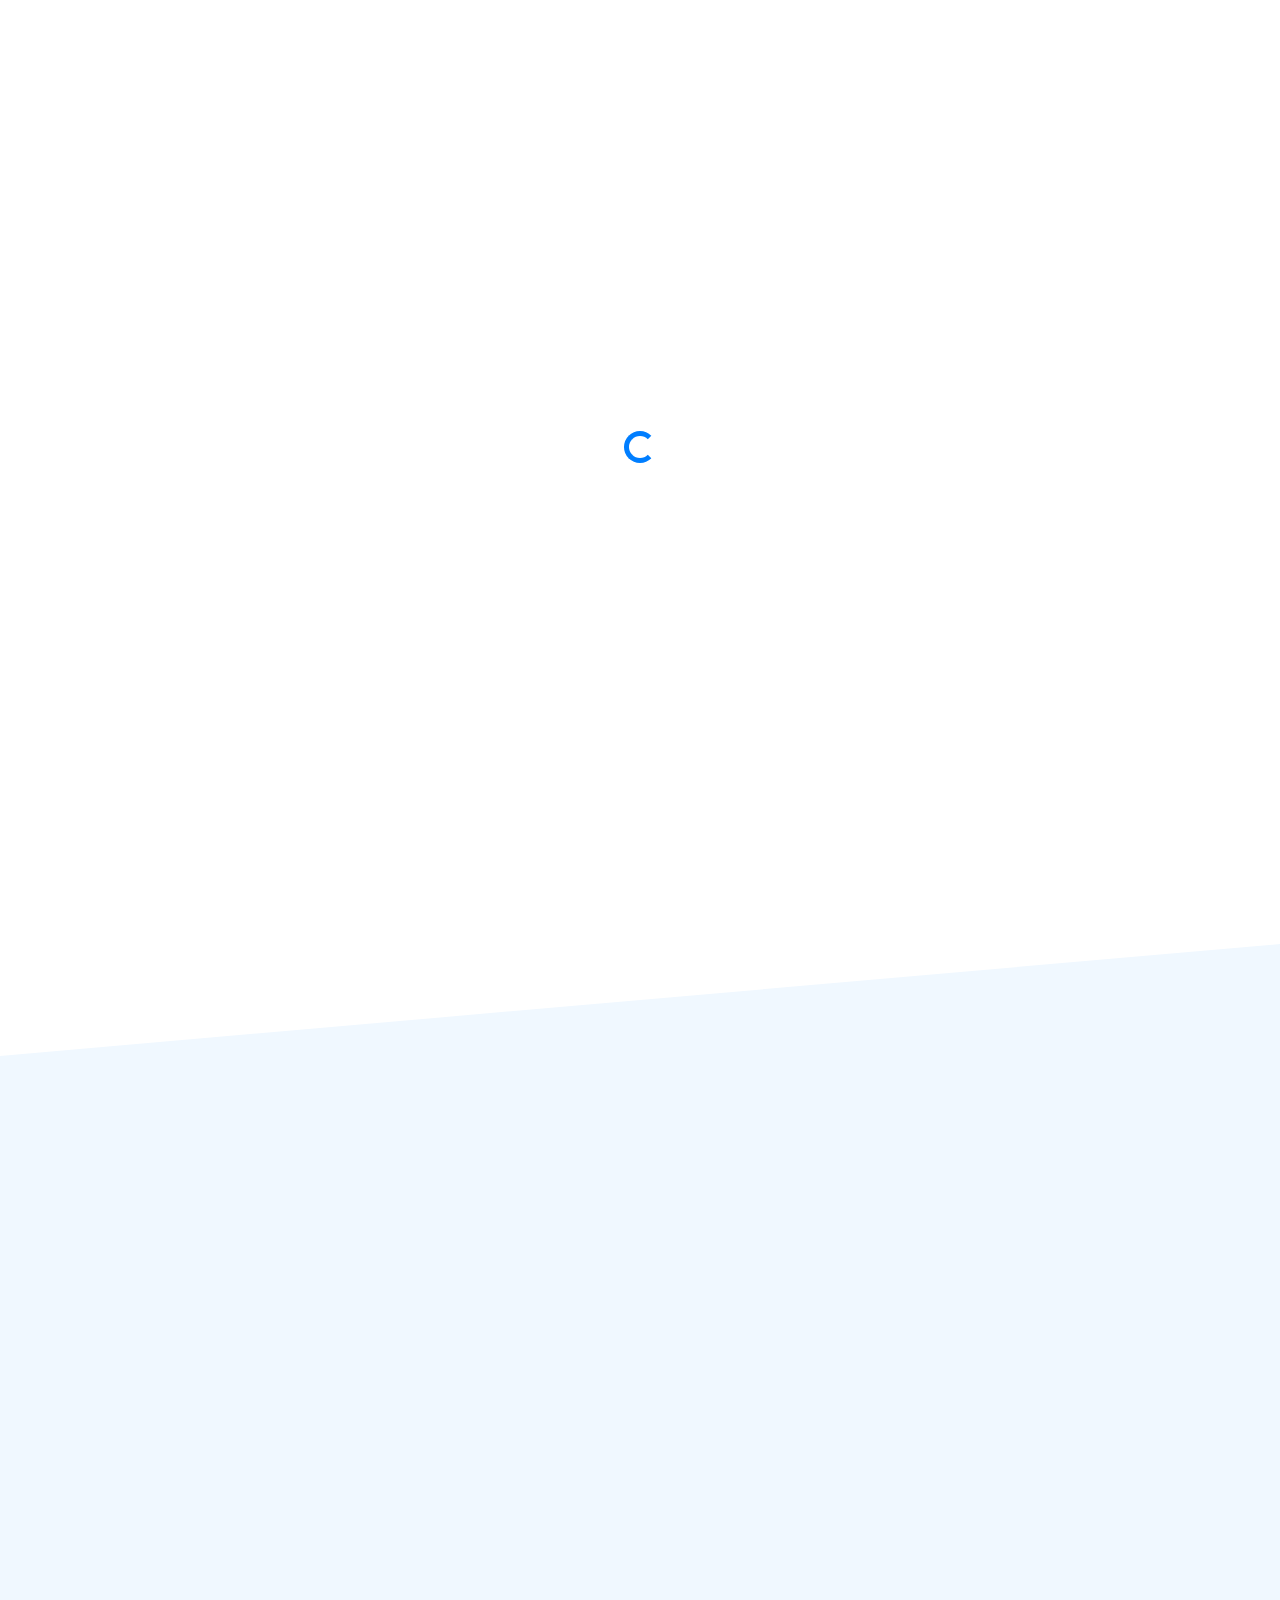
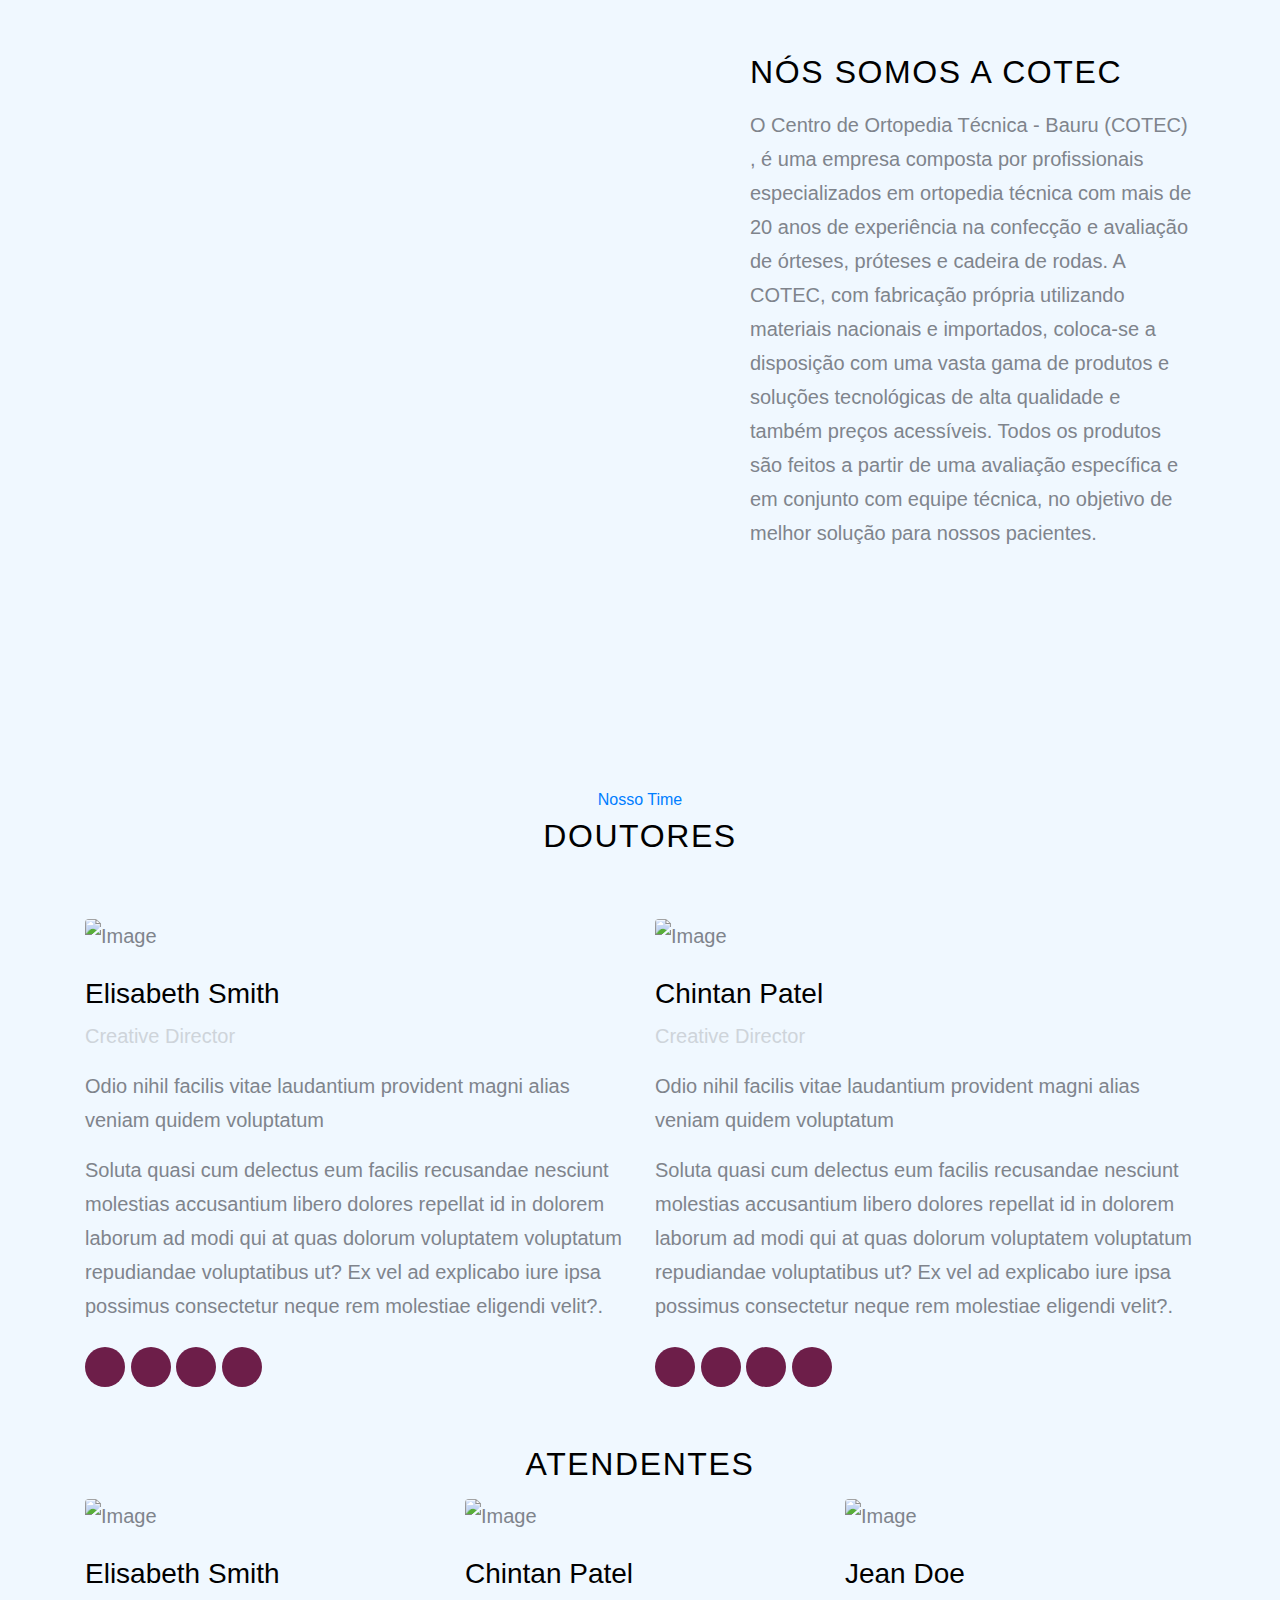
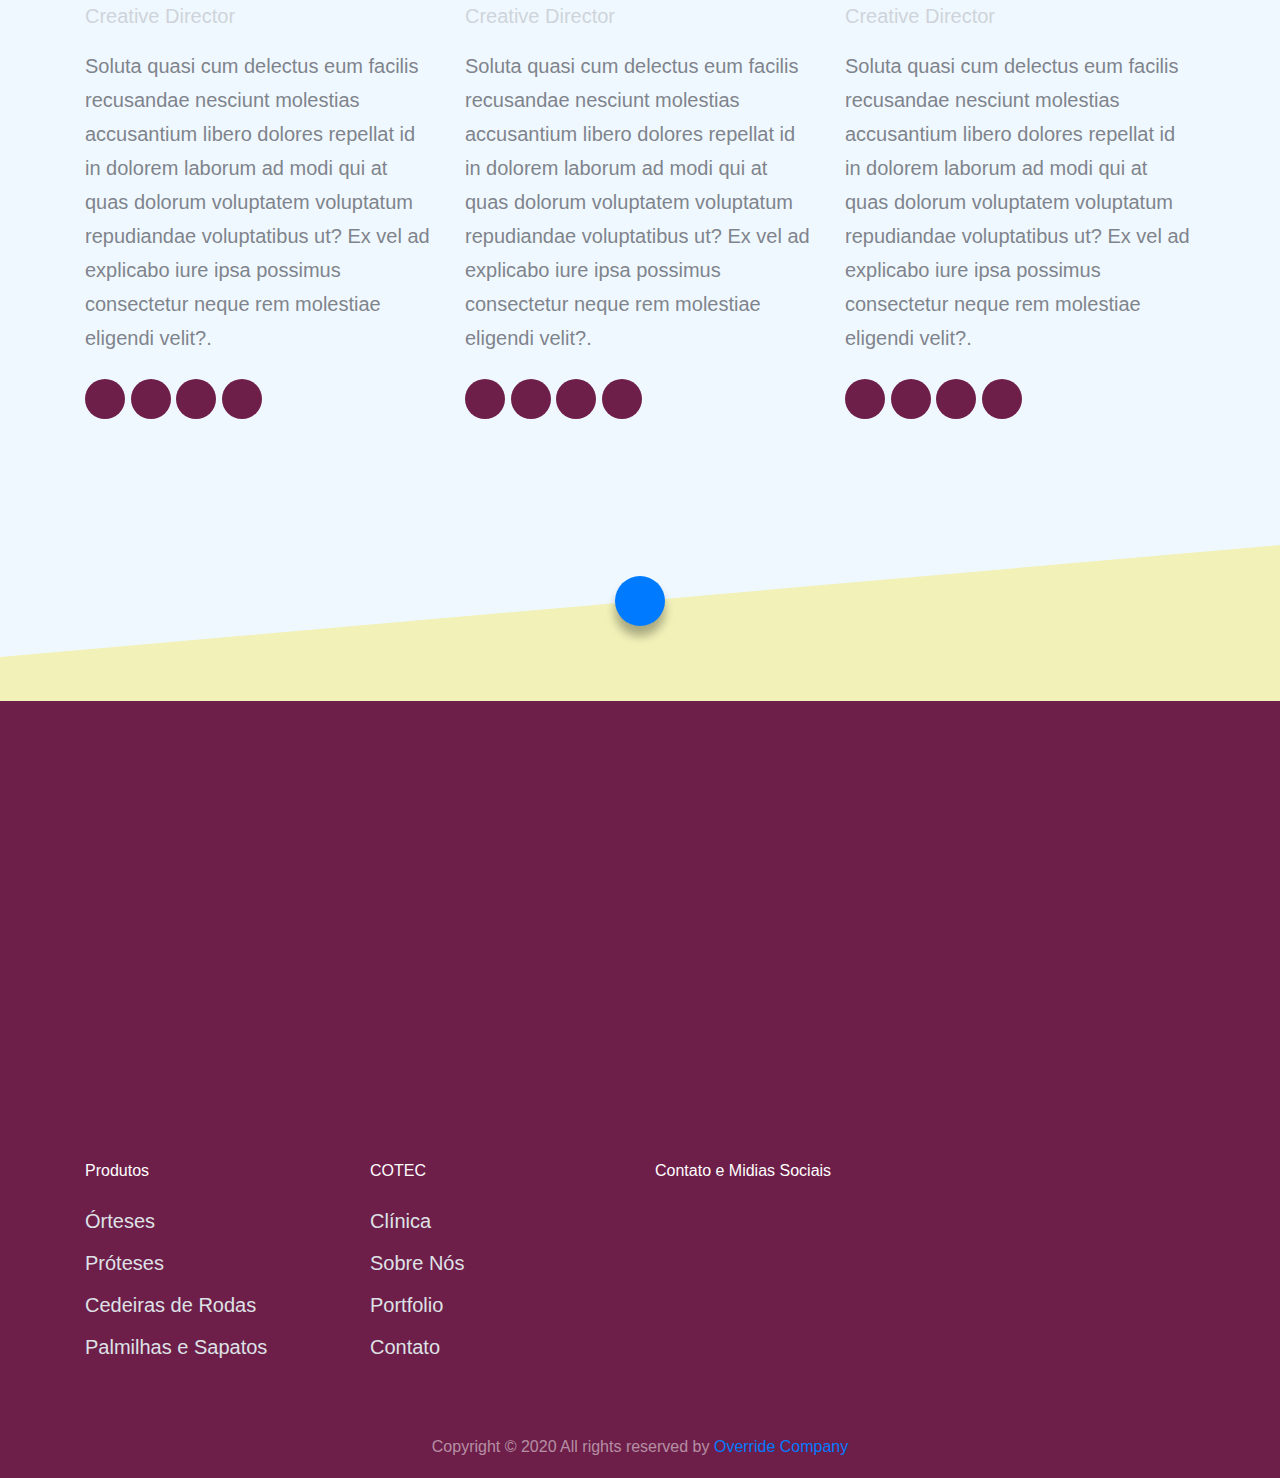
==== about.html @ 09ada3fd "mundanças cotec" ====
<!DOCTYPE html>
<html lang="en">

<head>
    <title>COTEC - Centro de Ortopedia Técnica Bauru</title>
    <meta charset="utf-8" />
    <meta name="viewport" content="width=device-width, initial-scale=1, shrink-to-fit=no" />

    <link rel="stylesheet" href="css/custom-bs.css" />
    <link rel="stylesheet" href="css/jquery.fancybox.min.css" />
    <link rel="stylesheet" href="fonts/icomoon/style.css" />
    <link rel="stylesheet" href="fonts/line-icons/style.css" />

    <!-- MAIN CSS -->
    <link rel="stylesheet" href="css/style.css" />
</head>

<body>
    <div id="overlayer"></div>
    <div class="loader">
        <div class="spinner-border text-primary" role="status">
            <span class="sr-only">Loading...</span>
        </div>
    </div>

    <div class="site-wrap">
        <div class="site-mobile-menu site-navbar-target">
            <div class="site-mobile-menu-header">
                <div class="site-mobile-menu-close mt-3">
                    <span class="icon-close2 js-menu-toggle"></span>
                </div>
            </div>
            <div class="site-mobile-menu-body"></div>
        </div>
        <!-- .site-mobile-menu -->

        <!-- NAVBAR -->
        <header id="top">
            <nav class="navbar navbar-expand-lg navbar-light bg-white fixed-top ">
                <a class="navbar-brand" href="#"><img src="images/img-cotec/logo_cotec.png"> </a>
                <button class="navbar-toggler" type="button" data-toggle="collapse" data-target="#navbarNavDropdown" aria-controls="navbarNavDropdown" aria-expanded="false" aria-label="Toggle navigation">
                  <span class="navbar-toggler-icon"></span>
                </button>
                <div class="collapse navbar-collapse mr-auto" id="navbarNavDropdown">
                    <ul class="navbar-nav ">
                        <li class="nav-item ">
                            <a class="nav-link" href="index.html">Clinica <span class="sr-only">(current)</span></a>
                        </li>
                        <li class="nav-item">
                            <a class="nav-link" href="about.html">Sobre nós </a>
                        </li>
                        <li class="nav-item">
                            <a class="nav-link" href="portfolio.html">Portfolio</a>
                        </li>
                        <li class="nav-item">
                            <a class="nav-link" href="services.html">Produtos</a>
                        </li>

                        <li class="nav-item">
                            <a class="nav-link" href="contact.html">Contato</a>
                        </li>
                        </li>
                    </ul>
                </div>
            </nav>
        </header>
        <!-- HOME -->
        <section class="home-section section-hero overlay slanted" id="home-section">
            <div class="container">
                <div class="row align-items-center justify-content-center">
                    <div class="col-md-8 text-center">
                        <h1>Sobre Nós</h1>
                        <div class="mx-auto w-75">
                            <p>
                                Lorem ipsum dolor sit amet consectetur adipisicing elit. Laborum veritatis dolorem ipsa assumenda?
                            </p>
                        </div>
                    </div>
                </div>
            </div>

            <!-- VIDEO -->
            <div class="video-container">
                <img class="d-block w-100" src="images/proteses_slide_2.jpg" alt="" />
            </div>

            <a href="#next-section" class="smoothscroll scroll-button">
                <span class="icon-keyboard_arrow_down"></span>
            </a>
        </section>

        <section class="site-section" id="next-section">
            <div class="container">
                <div class="row align-items-center">
                    <div class="embed-responsive embed-responsive-16by9">
                        <iframe class="embed-responsive-item" src="https://www.youtube.com/embed/GJwEQOIvhu8" allowfullscreen></iframe>
                    </div>
                    <div class="col-lg-5 ml-auto">

                        <h2 class="section-title mb-3">Nós somos a COTEC</h2>
                        <p class="lead">
                            O Centro de Ortopedia Técnica - Bauru (COTEC) , é uma empresa composta por profissionais especializados em ortopedia técnica com mais de 20 anos de experiência na confecção e avaliação de órteses, próteses e cadeira de rodas. A COTEC, com fabricação própria
                            utilizando materiais nacionais e importados, coloca-se a disposição com uma vasta gama de produtos e soluções tecnológicas de alta qualidade e também preços acessíveis. Todos os produtos são feitos a partir de uma avaliação
                            específica e em conjunto com equipe técnica, no objetivo de melhor solução para nossos pacientes.
                        </p>
                    </div>
                </div>
            </div>
        </section>

        <!-- ABOUT US -->

        <section class="site-section">
            <div class="container">
                <div class="row mb-5">
                    <div class="col-12 text-center" data-aos="fade">
                        <h3 class="section-title-sub text-primary">Nosso Time</h3>
                        <h2 class="section-title mb-3">Doutores</h2>
                    </div>
                </div>

                <div class="row align-items-center block__69944">
                    <div class="col-lg-6 mb-5">
                        <img src="images/person_6.jpg" alt="Image" class="img-fluid mb-4 rounded" />

                        <h3>Elisabeth Smith</h3>
                        <p class="text-muted">Creative Director</p>
                        <p class="lead">
                            Odio nihil facilis vitae laudantium provident magni alias veniam quidem voluptatum
                        </p>
                        <p>
                            Soluta quasi cum delectus eum facilis recusandae nesciunt molestias accusantium libero dolores repellat id in dolorem laborum ad modi qui at quas dolorum voluptatem voluptatum repudiandae voluptatibus ut? Ex vel ad explicabo iure ipsa possimus consectetur
                            neque rem molestiae eligendi velit?.
                        </p>
                        <div class="social mt-4">
                            <a href="#"><span class="icon-facebook"></span></a>
                            <a href="#"><span class="icon-twitter"></span></a>
                            <a href="#"><span class="icon-instagram"></span></a>
                            <a href="#"><span class="icon-linkedin"></span></a>
                        </div>
                    </div>
                    <div class="col-lg-6 mb-5">
                        <img src="images/person_5.jpg" alt="Image" class="img-fluid mb-4 rounded" />
                        <h3>Chintan Patel</h3>
                        <p class="text-muted">Creative Director</p>
                        <p class="lead">
                            Odio nihil facilis vitae laudantium provident magni alias veniam quidem voluptatum
                        </p>
                        <p>
                            Soluta quasi cum delectus eum facilis recusandae nesciunt molestias accusantium libero dolores repellat id in dolorem laborum ad modi qui at quas dolorum voluptatem voluptatum repudiandae voluptatibus ut? Ex vel ad explicabo iure ipsa possimus consectetur
                            neque rem molestiae eligendi velit?.
                        </p>
                        <div class="social mt-4">
                            <a href="#"><span class="icon-facebook"></span></a>
                            <a href="#"><span class="icon-twitter"></span></a>
                            <a href="#"><span class="icon-instagram"></span></a>
                            <a href="#"><span class="icon-linkedin"></span></a>
                        </div>
                    </div>
                    <div class="col-12 text-center" data-aos="fade">
                        <h2 class="section-title mb-3">Atendentes</h2>
                    </div>
                    <div class="col-lg-4">
                        <img src="images/person_2.jpg" alt="Image" class="img-fluid mb-4 rounded" />

                        <h3>Elisabeth Smith</h3>
                        <p class="text-muted">Creative Director</p>

                        <p>
                            Soluta quasi cum delectus eum facilis recusandae nesciunt molestias accusantium libero dolores repellat id in dolorem laborum ad modi qui at quas dolorum voluptatem voluptatum repudiandae voluptatibus ut? Ex vel ad explicabo iure ipsa possimus consectetur
                            neque rem molestiae eligendi velit?.
                        </p>
                        <div class="social mt-4">
                            <a href="#"><span class="icon-facebook"></span></a>
                            <a href="#"><span class="icon-twitter"></span></a>
                            <a href="#"><span class="icon-instagram"></span></a>
                            <a href="#"><span class="icon-linkedin"></span></a>
                        </div>
                    </div>
                    <div class="col-lg-4">
                        <img src="images/person_3.jpg" alt="Image" class="img-fluid mb-4 rounded" />
                        <h3>Chintan Patel</h3>
                        <p class="text-muted">Creative Director</p>

                        <p>
                            Soluta quasi cum delectus eum facilis recusandae nesciunt molestias accusantium libero dolores repellat id in dolorem laborum ad modi qui at quas dolorum voluptatem voluptatum repudiandae voluptatibus ut? Ex vel ad explicabo iure ipsa possimus consectetur
                            neque rem molestiae eligendi velit?.
                        </p>
                        <div class="social mt-4">
                            <a href="#"><span class="icon-facebook"></span></a>
                            <a href="#"><span class="icon-twitter"></span></a>
                            <a href="#"><span class="icon-instagram"></span></a>
                            <a href="#"><span class="icon-linkedin"></span></a>
                        </div>
                    </div>

                    <div class="col-lg-4">
                        <img src="images/person_1.jpg" alt="Image" class="img-fluid mb-4 rounded" />
                        <h3>Jean Doe</h3>
                        <p class="text-muted">Creative Director</p>

                        <p>
                            Soluta quasi cum delectus eum facilis recusandae nesciunt molestias accusantium libero dolores repellat id in dolorem laborum ad modi qui at quas dolorum voluptatem voluptatum repudiandae voluptatibus ut? Ex vel ad explicabo iure ipsa possimus consectetur
                            neque rem molestiae eligendi velit?.
                        </p>
                        <div class="social mt-4">
                            <a href="#"><span class="icon-facebook"></span></a>
                            <a href="#"><span class="icon-twitter"></span></a>
                            <a href="#"><span class="icon-instagram"></span></a>
                            <a href="#"><span class="icon-linkedin"></span></a>
                        </div>
                    </div>
                </div>
            </div>
        </section>


        <footer class="site-footer slanted-footer">
            <iframe src="https://www.google.com/maps/embed?pb=!1m18!1m12!1m3!1d3690.352667661259!2d-49.06287064979028!3d-22.340308785230576!2m3!1f0!2f0!3f0!3m2!1i1024!2i768!4f13.1!3m3!1m2!1s0x94bf670c5effffff%3A0x9154fe7b5b4c269f!2sCentro%20T%C3%A9cnico%20-%20Cotec%20Bauru!5e0!3m2!1spt-BR!2sbr!4v1599161167120!5m2!1spt-BR!2sbr"
                width="100%" height="450" frameborder="0" style="border:0;border-top: 10px;" allowfullscreen="" aria-hidden="false" tabindex="0"></iframe>
            <a href="#top" class="smoothscroll scroll-top">
                <span class="icon-keyboard_arrow_up"></span>
            </a>

            <div class="container">
                <div class="row mb-5">
                    <div class="col-6 col-md-3 mb-4 mb-md-0">
                        <h3>Produtos</h3>
                        <ul class="list-unstyled">
                            <li><a href="services-orteses.html">Órteses</a></li>
                            <li><a href="services-proteses.html">Próteses</a></li>
                            <li><a href="services-cadeira_rodas.html">Cedeiras de Rodas</a></li>
                            <li><a href="services-palmilhas.html">Palmilhas e Sapatos</a></li>
                        </ul>
                    </div>
                    <div class="col-6 col-md-3 mb-4 mb-md-0">
                        <h3>COTEC</h3>
                        <ul class="list-unstyled">
                            <li><a href="index.html">Clínica</a></li>
                            <li><a href="about.html">Sobre Nós</a></li>
                            <li><a href="portfolio.html">Portfolio</a></li>
                            <li><a href="contact.html">Contato</a></li>
                        </ul>
                    </div>

                    <div class="col-6 col-md-3 mb-4 mb-md-0">
                        <h3>Contato e Midias Sociais</h3>
                        <div class="footer-social">
                            <a href="#"><img src="1.3.0/svg/facebook-f.svg" alt="" srcset=""></span>
                            </a>
                            <a href="#"><img src="1.3.0/svg/whatsapp.svg" alt="" srcset=""></span>
                            </a>
                            <a href="#"><img src="1.3.0/svg/instagram.svg" alt="" srcset=""></span>
                            </a>
                            <a href="#"><img src="1.3.0/svg/youtube.svg" alt="" srcset=""></span>
                            </a>


                        </div>
                    </div>


                </div>

                <div class="row text-center">
                    <div class="col-12">
                        <p class="copyright"><small class="block">
            <!-- Link back to Colorlib can't be removed. Template is licensed under CC BY 3.0. -->
            Copyright &copy 2020 All rights reserved  by <a href="#" target="_blank" >Override Company</a>
            <!-- Link back to Colorlib can't be removed. Template is licensed under CC BY 3.0. -->
            </small></p>
                    </div>
                </div>
            </div>
        </footer>

    </div>

    <!-- SCRIPTS -->
    <script src="js/jquery.min.js"></script>
    <script src="js/bootstrap.bundle.min.js"></script>
    <script src="js/isotope.pkgd.min.js"></script>
    <script src="js/stickyfill.min.js"></script>
    <script src="js/jquery.fancybox.min.js"></script>
    <script src="js/jquery.easing.1.3.js"></script>

    <script src="js/jquery.waypoints.min.js"></script>
    <script src="js/jquery.animateNumber.min.js"></script>

    <script src="js/custom.js"></script>
</body>

</html>
---- css/style.css ----
@import url("https://fonts.googleapis.com/css?family=Source+Sans+Pro:200,300,400,700");
.site-navbar {
    margin-bottom: 0px;
    z-index: 1999;
    position: absolute;
    width: 100%;
}

body {
    font-family: Arial, Helvetica, sans-serif;
    background-color: aliceblue;
}

.site-section .video {
    border-radius: 2px 2px black;
}

strong {
    color: #6d1e49;
}

.site-navbar .container-fluid {
    padding-left: 7rem;
    padding-right: 7rem;
}

@media (max-width: 1199.98px) {
    .site-navbar .container-fluid {
        padding-left: 15px;
        padding-right: 15px;
    }
}

.site-navbar .site-logo {
    position: absolute;
}

@media (max-width: 991.98px) {
    .site-navbar .site-logo {
        position: relative;
    }
}

.site-navbar .site-logo a {
    color: #fff;
    font-size: 1.5rem;
    letter-spacing: 0.2rem;
    text-transform: uppercase;
}

.site-navbar .site-logo a:hover {
    text-decoration: none;
}

.site-navbar .site-burger-menu {
    position: absolute;
}

@media (max-width: 1199.98px) {
    .site-navbar .site-burger-menu {
        position: relative;
    }
}

.site-navbar .site-menu-toggle {
    color: #fff;
}

.site-navbar .site-navigation .site-menu {
    margin-bottom: 0;
}

.site-navbar .site-navigation .site-menu .active {
    color: #fff;
    display: inline-block;
    padding: 5px 20px;
}

.site-navbar .site-navigation .site-menu a {
    text-decoration: none !important;
    display: inline-block;
    position: relative;
}

.site-navbar .site-navigation .site-menu>li {
    display: inline-block;
}

.site-navbar .site-navigation .site-menu>li>a {
    padding: 20px 20px;
    color: rgba(255, 255, 255, 0.5);
    display: inline-block;
    text-decoration: none !important;
}

.site-navbar .site-navigation .site-menu>li>a:hover {
    color: #fff;
}

.site-navbar .site-navigation .site-menu .has-children {
    position: relative;
}

.site-navbar .site-navigation .site-menu .has-children>a {
    position: relative;
    padding-right: 20px;
}

.site-navbar .site-navigation .site-menu .has-children>a:before {
    position: absolute;
    content: "\e313";
    font-size: 16px;
    top: 50%;
    right: 0;
    -webkit-transform: translateY(-50%);
    -ms-transform: translateY(-50%);
    transform: translateY(-50%);
    font-family: "icomoon";
}

.site-navbar .site-navigation .site-menu .has-children .dropdown {
    visibility: hidden;
    opacity: 0;
    top: 100%;
    position: absolute;
    text-align: left;
    border-top: 2px solid #007bff;
    -webkit-box-shadow: 0 2px 10px -2px rgba(0, 0, 0, 0.1);
    box-shadow: 0 2px 10px -2px rgba(0, 0, 0, 0.1);
    padding: 0px 0;
    margin-top: 20px;
    margin-left: 0px;
    background: #fff;
    -webkit-transition: 0.2s 0s;
    -o-transition: 0.2s 0s;
    transition: 0.2s 0s;
}

.site-navbar .site-navigation .site-menu .has-children .dropdown.arrow-top {
    position: absolute;
}

.site-navbar .site-navigation .site-menu .has-children .dropdown.arrow-top:before {
    bottom: 100%;
    left: 20%;
    border: solid transparent;
    content: " ";
    height: 0;
    width: 0;
    position: absolute;
    pointer-events: none;
}

.site-navbar .site-navigation .site-menu .has-children .dropdown.arrow-top:before {
    border-color: rgba(136, 183, 213, 0);
    border-bottom-color: #fff;
    border-width: 10px;
    margin-left: -10px;
}

.site-navbar .site-navigation .site-menu .has-children .dropdown li {
    line-height: 1.4;
}

.site-navbar .site-navigation .site-menu .has-children .dropdown a {
    text-transform: none;
    letter-spacing: normal;
    -webkit-transition: 0s all;
    -o-transition: 0s all;
    transition: 0s all;
    color: #343a40;
}

.site-navbar .site-navigation .site-menu .has-children .dropdown a.active {
    background: #ebeef0;
    color: #007bff;
}

.site-navbar .site-navigation .site-menu .has-children .dropdown>li {
    list-style: none;
    padding: 0;
    margin: 0;
    min-width: 200px;
}

.site-navbar .site-navigation .site-menu .has-children .dropdown>li>a {
    padding: 9px 20px;
    display: block;
}

.site-navbar .site-navigation .site-menu .has-children .dropdown>li>a:hover {
    background: #ebeef0;
    color: #212529;
}

.site-navbar .site-navigation .site-menu .has-children .dropdown>li.has-children>a:before {
    content: "\e315";
    right: 20px;
}

.site-navbar .site-navigation .site-menu .has-children .dropdown>li.has-children>.dropdown,
.site-navbar .site-navigation .site-menu .has-children .dropdown>li.has-children>ul {
    left: 100%;
    top: 0;
}

.site-navbar .site-navigation .site-menu .has-children .dropdown>li.has-children:hover>a,
.site-navbar .site-navigation .site-menu .has-children .dropdown>li.has-children:active>a,
.site-navbar .site-navigation .site-menu .has-children .dropdown>li.has-children:focus>a {
    background: #ebeef0;
    color: #212529;
}

.site-navbar .site-navigation .site-menu .has-children:hover,
.site-navbar .site-navigation .site-menu .has-children:focus,
.site-navbar .site-navigation .site-menu .has-children:active {
    cursor: pointer;
}

.site-navbar .site-navigation .site-menu .has-children:hover>.dropdown,
.site-navbar .site-navigation .site-menu .has-children:focus>.dropdown,
.site-navbar .site-navigation .site-menu .has-children:active>.dropdown {
    -webkit-transition-delay: 0s;
    -o-transition-delay: 0s;
    transition-delay: 0s;
    margin-top: 0px;
    visibility: visible;
    opacity: 1;
}

.site-navbar .site-navigation .site-menu.site-menu-dark>li>a {
    color: black;
    position: relative;
}

.site-navbar .site-navigation .site-menu.site-menu-dark>li>a:after {
    height: 2px;
    background: #000;
    content: "";
    position: absolute;
    bottom: 0;
    left: 20px;
    right: 20px;
    -webkit-transform: scale(0);
    -ms-transform: scale(0);
    transform: scale(0);
    -webkit-transition: 0.3s all ease;
    -o-transition: 0.3s all ease;
    transition: 0.3s all ease;
}

.site-navbar .site-navigation .site-menu.site-menu-dark>li>a:hover,
.site-navbar .site-navigation .site-menu.site-menu-dark>li>a.active {
    color: #007bff;
    position: relative;
}

.site-navbar .site-navigation .site-menu.site-menu-dark>li>a:hover:after,
.site-navbar .site-navigation .site-menu.site-menu-dark>li>a.active:after {
    -webkit-transform: scale(1);
    -ms-transform: scale(1);
    transform: scale(1);
}

.site-mobile-menu {
    width: 300px;
    position: fixed;
    right: 0;
    z-index: 2000;
    padding-top: 20px;
    background: #fff;
    height: calc(100vh);
    -webkit-transform: translateX(110%);
    -ms-transform: translateX(110%);
    transform: translateX(110%);
    -webkit-box-shadow: -10px 0 20px -10px rgba(0, 0, 0, 0.1);
    box-shadow: -10px 0 20px -10px rgba(0, 0, 0, 0.1);
    -webkit-transition: 0.2s all cubic-bezier(0.66, 0.2, 0.48, 0.9);
    -o-transition: 0.2s all cubic-bezier(0.66, 0.2, 0.48, 0.9);
    transition: 0.2s all cubic-bezier(0.66, 0.2, 0.48, 0.9);
}

.offcanvas-menu .site-mobile-menu {
    -webkit-transform: translateX(0%);
    -ms-transform: translateX(0%);
    transform: translateX(0%);
}

.site-mobile-menu .site-mobile-menu-header {
    width: 100%;
    float: left;
    padding-left: 20px;
    padding-right: 20px;
}

.site-mobile-menu .site-mobile-menu-header .site-mobile-menu-close {
    float: right;
    margin-top: 8px;
}

.site-mobile-menu .site-mobile-menu-header .site-mobile-menu-close span {
    font-size: 30px;
    display: inline-block;
    padding-left: 10px;
    padding-right: 0px;
    line-height: 1;
    cursor: pointer;
    -webkit-transition: 0.3s all ease;
    -o-transition: 0.3s all ease;
    transition: 0.3s all ease;
}

.site-mobile-menu .site-mobile-menu-header .site-mobile-menu-close span:hover {
    color: #dee2e6;
}

.site-mobile-menu .site-mobile-menu-header .site-mobile-menu-logo {
    float: left;
    margin-top: 10px;
    margin-left: 0px;
}

.site-mobile-menu .site-mobile-menu-header .site-mobile-menu-logo a {
    display: inline-block;
    text-transform: uppercase;
}

.site-mobile-menu .site-mobile-menu-header .site-mobile-menu-logo a img {
    max-width: 70px;
}

.site-mobile-menu .site-mobile-menu-header .site-mobile-menu-logo a:hover {
    text-decoration: none;
}

.site-mobile-menu .site-mobile-menu-body {
    overflow-y: scroll;
    -webkit-overflow-scrolling: touch;
    position: relative;
    padding: 0 20px 20px 20px;
    height: calc(100vh - 52px);
    padding-bottom: 150px;
}

.site-mobile-menu .site-nav-wrap {
    padding: 0;
    margin: 0;
    list-style: none;
    position: relative;
}

.site-mobile-menu .site-nav-wrap a {
    padding: 10px 20px;
    display: block;
    position: relative;
    color: #212529;
}

.site-mobile-menu .site-nav-wrap a:hover {
    color: #007bff;
    text-decoration: none;
}

.site-mobile-menu .site-nav-wrap li {
    position: relative;
    display: block;
}

.site-mobile-menu .site-nav-wrap li .active {
    color: #000;
}

.site-mobile-menu .site-nav-wrap .arrow-collapse {
    position: absolute;
    right: 0px;
    top: 10px;
    z-index: 20;
    width: 36px;
    height: 36px;
    text-align: center;
    cursor: pointer;
    border-radius: 50%;
}

.site-mobile-menu .site-nav-wrap .arrow-collapse:hover {
    background: #f8f9fa;
}

.site-mobile-menu .site-nav-wrap .arrow-collapse:before {
    font-size: 12px;
    z-index: 20;
    font-family: "icomoon";
    content: "\f078";
    position: absolute;
    top: 50%;
    left: 50%;
    -webkit-transform: translate(-50%, -50%) rotate(-180deg);
    -ms-transform: translate(-50%, -50%) rotate(-180deg);
    transform: translate(-50%, -50%) rotate(-180deg);
    -webkit-transition: 0.3s all ease;
    -o-transition: 0.3s all ease;
    transition: 0.3s all ease;
}

.site-mobile-menu .site-nav-wrap .arrow-collapse.collapsed:before {
    -webkit-transform: translate(-50%, -50%);
    -ms-transform: translate(-50%, -50%);
    transform: translate(-50%, -50%);
}

.site-mobile-menu .site-nav-wrap>li {
    display: block;
    position: relative;
    float: left;
    width: 100%;
}

.site-mobile-menu .site-nav-wrap>li>a {
    padding-left: 20px;
    font-size: 20px;
}

.site-mobile-menu .site-nav-wrap>li>ul {
    padding: 0;
    margin: 0;
    list-style: none;
}

.site-mobile-menu .site-nav-wrap>li>ul>li {
    display: block;
}

.site-mobile-menu .site-nav-wrap>li>ul>li>a {
    padding-left: 40px;
    font-size: 16px;
}

.site-mobile-menu .site-nav-wrap>li>ul>li>ul {
    padding: 0;
    margin: 0;
}

.site-mobile-menu .site-nav-wrap>li>ul>li>ul>li {
    display: block;
}

.site-mobile-menu .site-nav-wrap>li>ul>li>ul>li>a {
    font-size: 16px;
    padding-left: 60px;
}

.site-mobile-menu .site-nav-wrap[data-class="social"] {
    float: left;
    width: 100%;
    margin-top: 30px;
    padding-bottom: 5em;
}

.site-mobile-menu .site-nav-wrap[data-class="social"]>li {
    width: auto;
}

.site-mobile-menu .site-nav-wrap[data-class="social"]>li:first-child a {
    padding-left: 15px !important;
}

.sticky-wrapper {
    position: absolute;
    z-index: 100;
    width: 100%;
}

.sticky-wrapper+.site-blocks-cover {
    margin-top: 96px;
}

.sticky-wrapper .site-menu-toggle {
    color: #000;
}

@media (max-width: 991.98px) {
    .sticky-wrapper .site-menu-toggle {
        color: #fff;
    }
}

.sticky-wrapper .site-navbar {
    -webkit-transition: 0.3s all ease;
    -o-transition: 0.3s all ease;
    transition: 0.3s all ease;
}

.sticky-wrapper .site-navbar .site-menu>li {
    display: inline-block;
}

.sticky-wrapper .site-navbar .site-menu>li>a {
    position: relative;
}

.sticky-wrapper .site-navbar .site-menu>li>a:after {
    height: 2px;
    background: #fff;
    content: "";
    position: absolute;
    bottom: 0;
    left: 20px;
    right: 20px;
    -webkit-transform: scale(0);
    -ms-transform: scale(0);
    transform: scale(0);
    -webkit-transition: 0.3s all ease;
    -o-transition: 0.3s all ease;
    transition: 0.3s all ease;
}

.sticky-wrapper .site-navbar .site-menu>li>a:hover,
.sticky-wrapper .site-navbar .site-menu>li>a.active {
    color: #fff;
    position: relative;
}

.sticky-wrapper .site-navbar .site-menu>li>a:hover:after,
.sticky-wrapper .site-navbar .site-menu>li>a.active:after {
    -webkit-transform: scale(1);
    -ms-transform: scale(1);
    transform: scale(1);
}

.sticky-wrapper.is-sticky .site-menu-toggle {
    color: #000;
}

.sticky-wrapper.is-sticky .site-navbar {
    -webkit-box-shadow: 4px 0 20px -5px rgba(0, 0, 0, 0.2);
    box-shadow: 4px 0 20px -5px rgba(0, 0, 0, 0.2);
    background: #fff;
}

.sticky-wrapper.is-sticky .site-navbar .site-logo a {
    color: #000;
}

.sticky-wrapper.is-sticky .site-navbar .site-menu>li {
    display: inline-block;
}

.sticky-wrapper.is-sticky .site-navbar .site-menu>li>a {
    position: relative;
    color: #000;
}

.sticky-wrapper.is-sticky .site-navbar .site-menu>li>a:after {
    height: 2px;
    background: #007bff;
    content: "";
    position: absolute;
    bottom: 0;
    left: 20px;
    right: 20px;
    -webkit-transform: scale(0);
    -ms-transform: scale(0);
    transform: scale(0);
    -webkit-transition: 0.3s all ease;
    -o-transition: 0.3s all ease;
    transition: 0.3s all ease;
}

.sticky-wrapper.is-sticky .site-navbar .site-menu>li>a:hover,
.sticky-wrapper.is-sticky .site-navbar .site-menu>li>a.active {
    color: #007bff;
    position: relative;
}

.sticky-wrapper.is-sticky .site-navbar .site-menu>li>a:hover:after,
.sticky-wrapper.is-sticky .site-navbar .site-menu>li>a.active:after {
    -webkit-transform: scale(1);
    -ms-transform: scale(1);
    transform: scale(1);
}

.sticky-wrapper .shrink {
    padding-top: 10px !important;
    padding-bottom: 10px !important;
}

body {
    font-weight: 400;
    font-size: 1rem;
    line-height: 1.7;
    position: relative;
    font-size: 20px;
}

body:after {
    content: "";
    position: absolute;
    top: 0;
    left: 0;
    right: 0;
    bottom: 0;
    background: rgba(0, 0, 0, 0.7);
    z-index: 100;
    opacity: 0;
    visibility: hidden;
    -webkit-transition: 0.3s all ease;
    -o-transition: 0.3s all ease;
    transition: 0.3s all ease;
}

body.offcanvas-menu {
    position: relative;
}

body.offcanvas-menu:after {
    opacity: 1;
    visibility: visible;
}

h1,
h2,
h3,
h4 {
    color: #000;
}

.site-section {
    padding-top: 7rem;
    padding-bottom: 7rem;
    position: relative;
    z-index: 2;
}

.text-black {
    color: #000 !important;
}

.home-section {
    position: relative;
}

.home-section h1 {
    font-size: 4.5rem;
    color: #fff;
    font-weight: 200;
    letter-spacing: 0.2rem;
    text-transform: uppercase;
}

@media (max-width: 991.98px) {
    .home-section h1 {
        font-size: 2.5rem;
    }
}

.home-section p {
    font-size: 1.2rem;
    color: rgba(255, 255, 255, 0.6);
}

.home-section a {
    font-size: 1.2rem;
    text-transform: none;
}

.home-section a,
.home-section a:hover {
    color: #fff;
}

.home-section .btn {
    text-transform: uppercase;
    font-size: 0.9rem;
    letter-spacing: 0.2rem;
}

.home-section .scroll-button {
    position: absolute;
    z-index: 5;
    bottom: 0;
    width: 50px;
    height: 50px;
    border-radius: 50%;
    background: #007bff;
    left: 50%;
    -webkit-transform: translate(-50%, -150%);
    -ms-transform: translate(-50%, -150%);
    transform: translate(-50%, -150%);
    -webkit-box-shadow: 0 10px 10px 0px rgba(0, 0, 0, 0.3);
    box-shadow: 0 10px 10px 0px rgba(0, 0, 0, 0.3);
}

.home-section .scroll-button>span {
    position: absolute;
    font-size: 2rem;
    top: 50%;
    left: 50%;
    -webkit-transform: translate(-50%, -50%);
    -ms-transform: translate(-50%, -50%);
    transform: translate(-50%, -50%);
}

.spepcial_link {
    position: relative;
    text-decoration: none !important;
    color: #000;
    text-transform: uppercase;
    font-weight: 900;
    font-size: 0.9rem;
}

.spepcial_link:before {
    position: absolute;
    z-index: -1;
    background: #ffc107;
    content: "";
    width: 100%;
    -webkit-transition: 0.3s all ease;
    -o-transition: 0.3s all ease;
    transition: 0.3s all ease;
    left: 0;
    bottom: 0;
    top: 50%;
    width: 0;
}

.spepcial_link:hover {
    color: #000;
}

.spepcial_link:hover:before {
    width: 100%;
}

.img-overlap {
    position: relative;
}

.img-overlap .img-1,
.img-overlap .img-2 {
    position: absolute;
    padding: 4%;
    max-width: 300px;
}

@media (max-width: 991.98px) {
    .img-overlap .img-1,
    .img-overlap .img-2 {
        padding: 10%;
        max-width: 400px;
        position: relative;
    }
}

.img-overlap .img-1 {
    top: 0;
}

.img-overlap .img-2 {
    bottom: -20%;
    right: -10%;
}

@media (max-width: 991.98px) {
    .img-overlap .img-2 {
        bottom: 30%;
    }
}

.img-shadow {
    border-radius: 7px;
    -webkit-box-shadow: 0 5px 30px -5px rgba(0, 0, 0, 0.4);
    box-shadow: 0 5px 30px -5px rgba(0, 0, 0, 0.4);
}

.section-title {
    font-size: 2rem;
    letter-spacing: 0.1rem;
    text-transform: uppercase;
    font-weight: 300;
}

.section-title-sub {
    font-size: 1rem;
    color: #ced4da;
}

.section-hero,
.section-hero>.container>.row {
    height: 100vh;
    min-height: 900px;
}

.section-hero.overlay,
.section-hero.overlay-2 {
    position: relative;
}

.section-hero.overlay:before,
.section-hero.overlay-2:before {
    z-index: 1;
    position: absolute;
    content: "";
    top: 0;
    left: 0;
    right: 0;
    bottom: 0;
    background: rgba(125, 131, 132, 0.5);
}

.section-hero.overlay-2:before {
    background: rgba(125, 131, 132, 0.95);
}

.section-hero>.container {
    z-index: 2;
    position: relative;
}

.video-container {
    position: absolute;
    top: 0;
    bottom: 0;
    width: 100%;
    height: 100%;
    overflow: hidden;
    z-index: -1;
}

.video-container video {
    min-width: 100%;
    min-height: 100%;
    width: auto;
    height: auto;
    position: absolute;
    top: 50%;
    left: 50%;
    -webkit-transform: translate(-50%, -50%);
    -ms-transform: translate(-50%, -50%);
    transform: translate(-50%, -50%);
}

.btn:after,
.btn:before {
    display: none;
}

.btn:hover,
.btn:focus,
.btn:active {
    outline: none;
    -webkit-box-shadow: none !important;
    box-shadow: none !important;
}

.btn.btn-primary:hover {
    background: #3395ff;
    border-color: #3395ff;
}

.btn.btn-outline-white {
    background: transparent;
    border-width: 2px;
    border-color: #fff;
}

.btn.btn-outline-white:hover {
    background: #fff;
    color: #000;
}

.btn-md {
    padding: 12px 20px;
}

.slanted:after,
.slanted-gray:after {
    content: "";
    background: #fff;
    height: 200px;
    -webkit-transform: skewY(-5deg);
    -ms-transform: skewY(-5deg);
    transform: skewY(-5deg);
    position: absolute;
    left: 0;
    bottom: -100px;
    right: 0;
    z-index: 1;
}

.slanted-gray:after {
    background: #f8f9fa !important;
}

.block__19738 {
    text-align: center;
}

.block__19738 [class^="icon-"],
.block__19738 [class^="flaticon-"] {
    font-size: 2.5rem;
}

.block__19738 .number {
    font-size: 2.2rem;
    font-weight: 300;
    color: #007bff;
}

.block__19738 .caption {
    font-size: 1rem;
    display: block;
    color: #adb5bd;
}

.block__62849 .block__16443 {
    background: #fff;
    padding: 30px;
    -webkit-transition: 0.3s all ease;
    -o-transition: 0.3s all ease;
    transition: 0.3s all ease;
    top: 0;
    position: relative;
    text-decoration: none;
}

.block__62849 .block__16443 .custom-icon {
    display: block;
    position: relative;
    width: 70px;
    height: 70px;
    border-radius: 50%;
    border: 1px solid #007bff;
    background: #007bff;
    margin-bottom: 1.5rem;
    -webkit-transition: 0.3s all ease;
    -o-transition: 0.3s all ease;
    transition: 0.3s all ease;
}

.block__62849 .block__16443 .custom-icon:before {
    border-radius: 50%;
    position: absolute;
    left: 50%;
    top: 50%;
    -webkit-transform: translate(-50%, -50%);
    -ms-transform: translate(-50%, -50%);
    transform: translate(-50%, -50%);
    content: "";
    width: 90px;
    height: 90px;
    border: 1px solid rgba(0, 123, 255, 0.2);
}

.block__62849 .block__16443 [class^="icon-"],
.block__62849 .block__16443 [class^="flaticon-"] {
    font-size: 1.6rem;
    color: #fff;
    position: absolute;
    top: 50%;
    left: 50%;
    -webkit-transform: translate(-50%, -50%);
    -ms-transform: translate(-50%, -50%);
    transform: translate(-50%, -50%);
    -webkit-transition: 0.3s all cubic-bezier(0.66, 0.2, 0.48, 0.9);
    -o-transition: 0.3s all cubic-bezier(0.66, 0.2, 0.48, 0.9);
    transition: 0.3s all cubic-bezier(0.66, 0.2, 0.48, 0.9);
}

.block__62849 .block__16443 h3 {
    font-size: 1.2rem;
    margin-bottom: 1.2rem;
}

.block__62849 .block__16443 p {
    color: #212529;
}

.block__62849 .block__16443:hover {
    top: -20px;
    -webkit-box-shadow: 0 10px 30px -10px rgba(0, 0, 0, 0.2);
    box-shadow: 0 10px 30px -10px rgba(0, 0, 0, 0.2);
}

@media (max-width: 991.98px) {
    .block__62849 .block__16443:hover {
        top: 0;
    }
}

.block__62849 .block__16443:hover .custom-icon {
    background: transparent;
}

.block__62849 .block__16443:hover .custom-icon [class^="icon-"],
.block__62849 .block__16443:hover .custom-icon [class^="flaticon-"] {
    color: #007bff;
}

.block__62272 .section-title {
    font-size: 2rem;
}

.block__87154 {
    position: relative;
    background: #f8f9fa;
    padding: 30px;
    margin-bottom: 2rem;
    border-radius: 7px;
}

.block__87154 *:last-child {
    margin-bottom: 0;
}

.block__87154 .quote {
    position: absolute;
    -webkit-transform: translateY(-150%);
    -ms-transform: translateY(-150%);
    transform: translateY(-150%);
}

.block__87154 blockquote {
    margin-bottom: 1.6rem;
}

.block__87154 blockquote p {
    font-size: 1.2rem;
}

.block__87154 .block__91147 figure {
    margin-bottom: 0;
}

.block__87154 .block__91147 img {
    max-width: 40px;
    border-radius: 50%;
    margin: 0px;
    padding: 0;
}

.block__87154 .block__91147 h3 {
    margin: 0px;
    padding: 0;
    font-size: 1rem;
}

.block__87154 .position {
    font-size: 0.8rem;
    color: #adb5bd;
}

.block__87154 .position.position-2 {
    color: rgba(255, 255, 255, 0.6);
}

.block__96788 {
    position: relative;
    display: block;
}

.block__96788 .play-icon {
    position: absolute;
    top: 50%;
    left: 50%;
    width: 70px;
    height: 70px;
    border-radius: 50%;
    background: #fff;
    -webkit-transform: translate(-50%, -50%);
    -ms-transform: translate(-50%, -50%);
    transform: translate(-50%, -50%);
}

.block__96788 .play-icon span {
    font-size: 0.8rem;
    color: #000;
    top: 50%;
    left: 50%;
    position: absolute;
    -webkit-transform: translate(-50%, -50%);
    -ms-transform: translate(-50%, -50%);
    transform: translate(-50%, -50%);
}

.block__86547 {
    position: relative;
    background: #f8f9fa;
    overflow: hidden;
    border-radius: 4px;
    -webkit-transition: 0.2s all cubic-bezier(0.66, 0.2, 0.48, 0.9);
    -o-transition: 0.2s all cubic-bezier(0.66, 0.2, 0.48, 0.9);
    transition: 0.2s all cubic-bezier(0.66, 0.2, 0.48, 0.9);
    top: 0;
}

.block__86547 figure {
    -webkit-box-flex: 0;
    -ms-flex: 0 0 180px;
    flex: 0 0 180px;
    margin-bottom: 0;
    background-size: cover;
    background-position: center center;
}

@media (max-width: 1199.98px) {
    .block__86547 figure {
        height: 200px;
    }
}

.block__86547>div {
    padding: 40px;
}

.block__86547>div h3 {
    font-size: 1.4rem;
}

.block__86547>div h3 a {
    color: #000;
}

.block__86547>div h3 a:hover {
    text-decoration: none;
}

.block__86547>div .block__27192>a {
    font-size: 0.9rem;
    display: inline-block;
    margin: 10px 20px;
    margin-left: 0;
    color: #495057;
}

.block__86547>div .block__27192>a span {
    color: #adb5bd;
}

.block__86547>div .block__27192>a:hover {
    text-decoration: none;
}

.block__86547:hover {
    top: -10px;
    background: #fff;
    -webkit-box-shadow: 0 5px 20px -2px rgba(0, 0, 0, 0.2);
    box-shadow: 0 5px 20px -2px rgba(0, 0, 0, 0.2);
}

.block__45439 {
    padding: 7em 0;
}

.block__69944 .text-muted {
    color: #ced4da !important;
}

.block__76208 .accordion-item .heading {
    font-size: 16px;
    font-weight: 400;
    padding: 10px 0;
}

.block__76208 .accordion-item .heading>a {
    padding-left: 35px;
    position: relative;
    color: #000;
}

.block__76208 .accordion-item .heading>a:before {
    content: "";
    width: 20px;
    height: 20px;
    line-height: 18px;
    border: 1px solid #ccc;
    text-align: center;
    font-size: 18px;
    top: 0.1em;
    left: 0;
    border-radius: 50%;
}

.block__76208 .accordion-item .heading>a[aria-expanded="true"]:before {
    font-family: "icomoon";
    position: absolute;
    content: "\e316";
    -webkit-transition: 0.3s all ease;
    -o-transition: 0.3s all ease;
    transition: 0.3s all ease;
    background: #007bff;
    color: #fff;
    border: 1px solid #007bff;
}

.block__76208 .accordion-item .heading>a[aria-expanded="false"]:before {
    content: "\e313";
    color: #ccc;
    font-family: "icomoon";
    position: absolute;
    -webkit-transition: 0.3s all ease;
    -o-transition: 0.3s all ease;
    transition: 0.3s all ease;
}

.block__76208 .accordion-item .body-text {
    font-size: 16px;
    padding: 5px 0;
    padding-left: 30px;
}

.item {
    border: none;
}

.item a {
    display: block;
    overflow: hidden;
    position: relative;
}

.item a img {
    position: relative;
    -webkit-transform: scale(1);
    -ms-transform: scale(1);
    transform: scale(1);
    -webkit-transition: 0.3s all ease-in-out;
    -o-transition: 0.3s all ease-in-out;
    transition: 0.3s all ease-in-out;
}

.item .item-wrap {
    display: block;
    position: relative;
}

.item .item-wrap:after {
    z-index: 2;
    position: absolute;
    content: "";
    top: 0;
    left: 0;
    right: 0;
    bottom: 0;
    background: rgba(0, 0, 0, 0.4);
    visibility: hidden;
    opacity: 0;
    -webkit-transition: 0.3s all ease-in-out;
    -o-transition: 0.3s all ease-in-out;
    transition: 0.3s all ease-in-out;
}

.item .item-wrap>span {
    position: absolute;
    top: 50%;
    left: 50%;
    z-index: 3;
    -webkit-transform: translate(-50%, -50%) scale(0);
    -ms-transform: translate(-50%, -50%) scale(0);
    transform: translate(-50%, -50%) scale(0);
    color: #fff;
    font-size: 1.7rem;
    opacity: 0;
    visibility: hidden;
    -webkit-transition: 0.3s all ease;
    -o-transition: 0.3s all ease;
    transition: 0.3s all ease;
}

.item .item-wrap:hover:after {
    opacity: 1;
    visibility: visible;
}

.item .item-wrap:hover span {
    margin-top: 0px;
    opacity: 1;
    visibility: visible;
    -webkit-transform: translate(-50%, -50%) scale(1);
    -ms-transform: translate(-50%, -50%) scale(1);
    transform: translate(-50%, -50%) scale(1);
}

.item:hover a img {
    -webkit-transform: scale(1.05);
    -ms-transform: scale(1.05);
    transform: scale(1.05);
    -webkit-transition: 0.3s all ease-in-out;
    -o-transition: 0.3s all ease-in-out;
    transition: 0.3s all ease-in-out;
}

.site-menu-toggle:hover {
    text-decoration: none;
}

.site-footer {
    position: relative;
    background: #6d1e49;
    margin-top: 10rem;
}

@media (max-width: 991.98px) {
    .site-footer {
        padding: 2rem 0;
    }
}

.site-footer.slanted-footer:before {
    content: "";
    background: rgb(241, 241, 184);
    height: 200px;
    -webkit-transform: skewY(-5deg);
    -ms-transform: skewY(-5deg);
    transform: skewY(-5deg);
    position: absolute;
    left: 0;
    top: -100px;
    right: 0;
    z-index: -1;
}

.site-footer h3 {
    font-size: 1rem;
    margin-bottom: 1.5rem;
    color: #fff;
}

.site-footer a {
    color: #007bff;
}

.site-footer a:hover {
    color: #fff;
}

.site-footer ul li {
    margin-bottom: 0.5rem;
}

.site-footer ul li a {
    color: #dee2e6;
    text-decoration: none;
}

.site-footer ul li a:hover {
    color: #ffc107;
}

.site-footer .scroll-top {
    position: absolute;
    z-index: 5;
    top: 0;
    width: 50px;
    height: 50px;
    border-radius: 50%;
    background: #007bff;
    left: 50%;
    -webkit-transform: translate(-50%, -250%);
    -ms-transform: translate(-50%, -250%);
    transform: translate(-50%, -250%);
    -webkit-box-shadow: 0 10px 10px 0px rgba(0, 0, 0, 0.3);
    box-shadow: 0 10px 10px 0px rgba(0, 0, 0, 0.3);
}

.site-footer .scroll-top>span {
    position: absolute;
    font-size: 2rem;
    top: 50%;
    left: 50%;
    -webkit-transform: translate(-50%, -50%);
    -ms-transform: translate(-50%, -50%);
    transform: translate(-50%, -50%);
    color: #fff !important;
}

.copyright {
    color: rgba(255, 255, 255, 0.5);
}

.footer-social a,
.social a {
    display: inline-block;
    width: 40px;
    height: 40px;
    position: relative;
    background: #6d1e49;
    border-radius: 50%;
    text-decoration: none !important;
}

.footer-social a>span,
.social a>span {
    position: absolute;
    left: 50%;
    top: 50%;
    color: #fff;
    -webkit-transform: translate(-50%, -50%);
    -ms-transform: translate(-50%, -50%);
    transform: translate(-50%, -50%);
}

.footer-social a:hover,
.social a:hover {
    background: #fff;
}

.footer-social a:hover span,
.social a:hover span {
    color: #007bff;
}

.social a:hover {
    background: #343a40;
}

.social a:hover span {
    color: #fff;
}

.filters .btn {
    border-color: transparent;
    font-size: 0.8rem;
    margin: 5px;
    background: rgba(52, 58, 64, 0.05);
    color: #343a40;
    text-transform: uppercase;
}

.filters .btn:hover {
    border-color: transparent;
    background: #007bff;
    color: #fff;
}

.filters .btn.active {
    background: #007bff !important;
    color: #fff;
    border-color: #007bff !important;
    -webkit-box-shadow: 0 4px 15px -3px rgba(0, 123, 255, 0.5) !important;
    box-shadow: 0 4px 15px -3px rgba(0, 123, 255, 0.5) !important;
}


/* Isotope Transitions
------------------------------- */

.isotope,
.isotope .item {
    -webkit-transition-duration: 0.8s;
    -moz-transition-duration: 0.8s;
    -ms-transition-duration: 0.8s;
    -o-transition-duration: 0.8s;
    transition-duration: 0.8s;
}

.isotope {
    -webkit-transition-property: height, width;
    -moz-transition-property: height, width;
    -ms-transition-property: height, width;
    -o-transition-property: height, width;
    transition-property: height, width;
}

.isotope .item {
    -webkit-transition-property: -webkit-transform, opacity;
    -moz-transition-property: -moz-transform, opacity;
    -ms-transition-property: -ms-transform, opacity;
    -o-transition-property: top, left, opacity;
    -webkit-transition-property: opacity, -webkit-transform;
    transition-property: opacity, -webkit-transform;
    -o-transition-property: transform, opacity;
    transition-property: transform, opacity;
    transition-property: transform, opacity, -webkit-transform;
}


/* responsive media queries */


/* Mouse scroll effect */

.mouse {
    position: absolute;
    bottom: 40px;
    z-index: 5;
    left: 50%;
    -webkit-transform: translateX(-50%);
    -ms-transform: translateX(-50%);
    transform: translateX(-50%);
    display: block;
}

.mouse .mouse-icon {
    display: block;
    width: 25px;
    height: 45px;
    border: 2px solid rgba(255, 255, 255, 0.4);
    border-radius: 15px;
    cursor: pointer;
    position: relative;
    text-align: center;
    -webkit-transition: 0.3s all ease-in-out;
    -o-transition: 0.3s all ease-in-out;
    transition: 0.3s all ease-in-out;
}

.mouse .mouse-wheel {
    height: 4px;
    margin: 2px auto 0;
    display: block;
    width: 4px;
    background-color: white;
    border-radius: 50%;
    -webkit-animation: 1.6s ease infinite wheel-up-down;
    -moz-animation: 1.6s ease infinite wheel-up-down;
    animation: 1.6s ease infinite wheel-up-down;
}

.mouse:hover .mouse-icon {
    border-color: #fff;
}

@-webkit-keyframes wheel-up-down {
    0% {
        margin-top: 2px;
        opacity: 0;
    }
    30% {
        opacity: 1;
    }
    100% {
        margin-top: 20px;
        opacity: 0;
    }
}

@-moz-keyframes wheel-up-down {
    0% {
        margin-top: 2px;
        opacity: 0;
    }
    30% {
        opacity: 1;
    }
    100% {
        margin-top: 20px;
        opacity: 0;
    }
}

@keyframes wheel-up-down {
    0% {
        margin-top: 2px;
        opacity: 0;
    }
    30% {
        opacity: 1;
    }
    100% {
        margin-top: 20px;
        opacity: 0;
    }
}

.jm-sticky-top {
    position: -webkit-sticky;
    position: sticky;
    top: 2em;
}

.ul-check {
    margin-bottom: 50px;
}

.ul-check li {
    position: relative;
    padding-left: 35px;
    margin-bottom: 15px;
    line-height: 1.5;
}

.ul-check li:before {
    left: 0;
    font-size: 20px;
    top: -0.3rem;
    font-family: "icomoon";
    content: "\e5ca";
    position: absolute;
}

.ul-check.white li:before {
    color: #fff;
}

.ul-check.success li:before {
    color: #28a745;
}

.ul-check.primary li:before {
    color: #007bff;
}

.block__18514 .block__47528 li {
    margin-bottom: 10px;
}

.block__18514 .block__47528 li span {
    font-weight: 700;
    color: #000;
}

.block__18514 .block__47528 li a {
    display: block;
}

.sidebar-box {
    margin-bottom: 30px;
    padding: 25px;
    font-size: 15px;
    width: 100%;
    float: left;
    background: #fff;
}

.sidebar-box *:last-child {
    margin-bottom: 0;
}

.sidebar-box h3 {
    font-size: 18px;
    margin-bottom: 15px;
}

.categories li,
.sidelink li {
    position: relative;
    margin-bottom: 10px;
    padding-bottom: 10px;
    border-bottom: 1px dotted #dee2e6;
    list-style: none;
}

.categories li:last-child,
.sidelink li:last-child {
    margin-bottom: 0;
    border-bottom: none;
    padding-bottom: 0;
}

.categories li a,
.sidelink li a {
    display: block;
}

.categories li a span,
.sidelink li a span {
    position: absolute;
    right: 0;
    top: 0;
    color: #ccc;
}

.categories li.active a,
.sidelink li.active a {
    color: #000;
    font-style: italic;
}

.comment-form-wrap {
    clear: both;
}

.comment-list {
    padding: 0;
    margin: 0;
}

.comment-list .children {
    padding: 50px 0 0 40px;
    margin: 0;
    float: left;
    width: 100%;
}

.comment-list li {
    padding: 0;
    margin: 0 0 30px 0;
    float: left;
    width: 100%;
    clear: both;
    list-style: none;
}

.comment-list li .vcard {
    width: 80px;
    float: left;
}

.comment-list li .vcard img {
    width: 50px;
    border-radius: 50%;
}

.comment-list li .comment-body {
    float: right;
    width: calc(100% - 80px);
}

.comment-list li .comment-body h3 {
    font-size: 20px;
}

.comment-list li .comment-body .meta {
    text-transform: uppercase;
    font-size: 13px;
    letter-spacing: 0.1em;
    color: #ccc;
}

.comment-list li .comment-body .reply {
    padding: 5px 10px;
    background: #e6e6e6;
    color: #000;
    text-transform: uppercase;
    font-size: 14px;
}

.comment-list li .comment-body .reply:hover {
    color: #000;
    background: #e3e3e3;
}

.search-form {
    background: #f7f7f7;
}

.search-form .form-group {
    position: relative;
}

.search-form .form-group input {
    padding-right: 50px;
}

.search-form .icon {
    position: absolute;
    top: 50%;
    right: 20px;
    -webkit-transform: translateY(-50%);
    -ms-transform: translateY(-50%);
    transform: translateY(-50%);
}

.post-meta {
    font-size: 13px;
    text-transform: uppercase;
    letter-spacing: 0.2em;
}

.post-meta a {
    color: #fff;
    border-bottom: 1px solid rgba(255, 255, 255, 0.5);
}


/*PRELOADING------------ */

#overlayer {
    width: 100%;
    height: 100%;
    position: fixed;
    z-index: 7100;
    background: #fff;
    top: 0;
    left: 0;
    right: 0;
    bottom: 0;
}

.loader {
    z-index: 7700;
    position: fixed;
    top: 50%;
    left: 50%;
    -webkit-transform: translate(-50%, -50%);
    -ms-transform: translate(-50%, -50%);
    transform: translate(-50%, -50%);
}

.map-responsive {
    overflow: hidden;
    padding-bottom: 56.25%;
    position: relative;
    height: 0;
}

.map-responsive iframe {
    left: 0;
    top: 0;
    height: 100%;
    width: 100%;
    position: absolute;
}
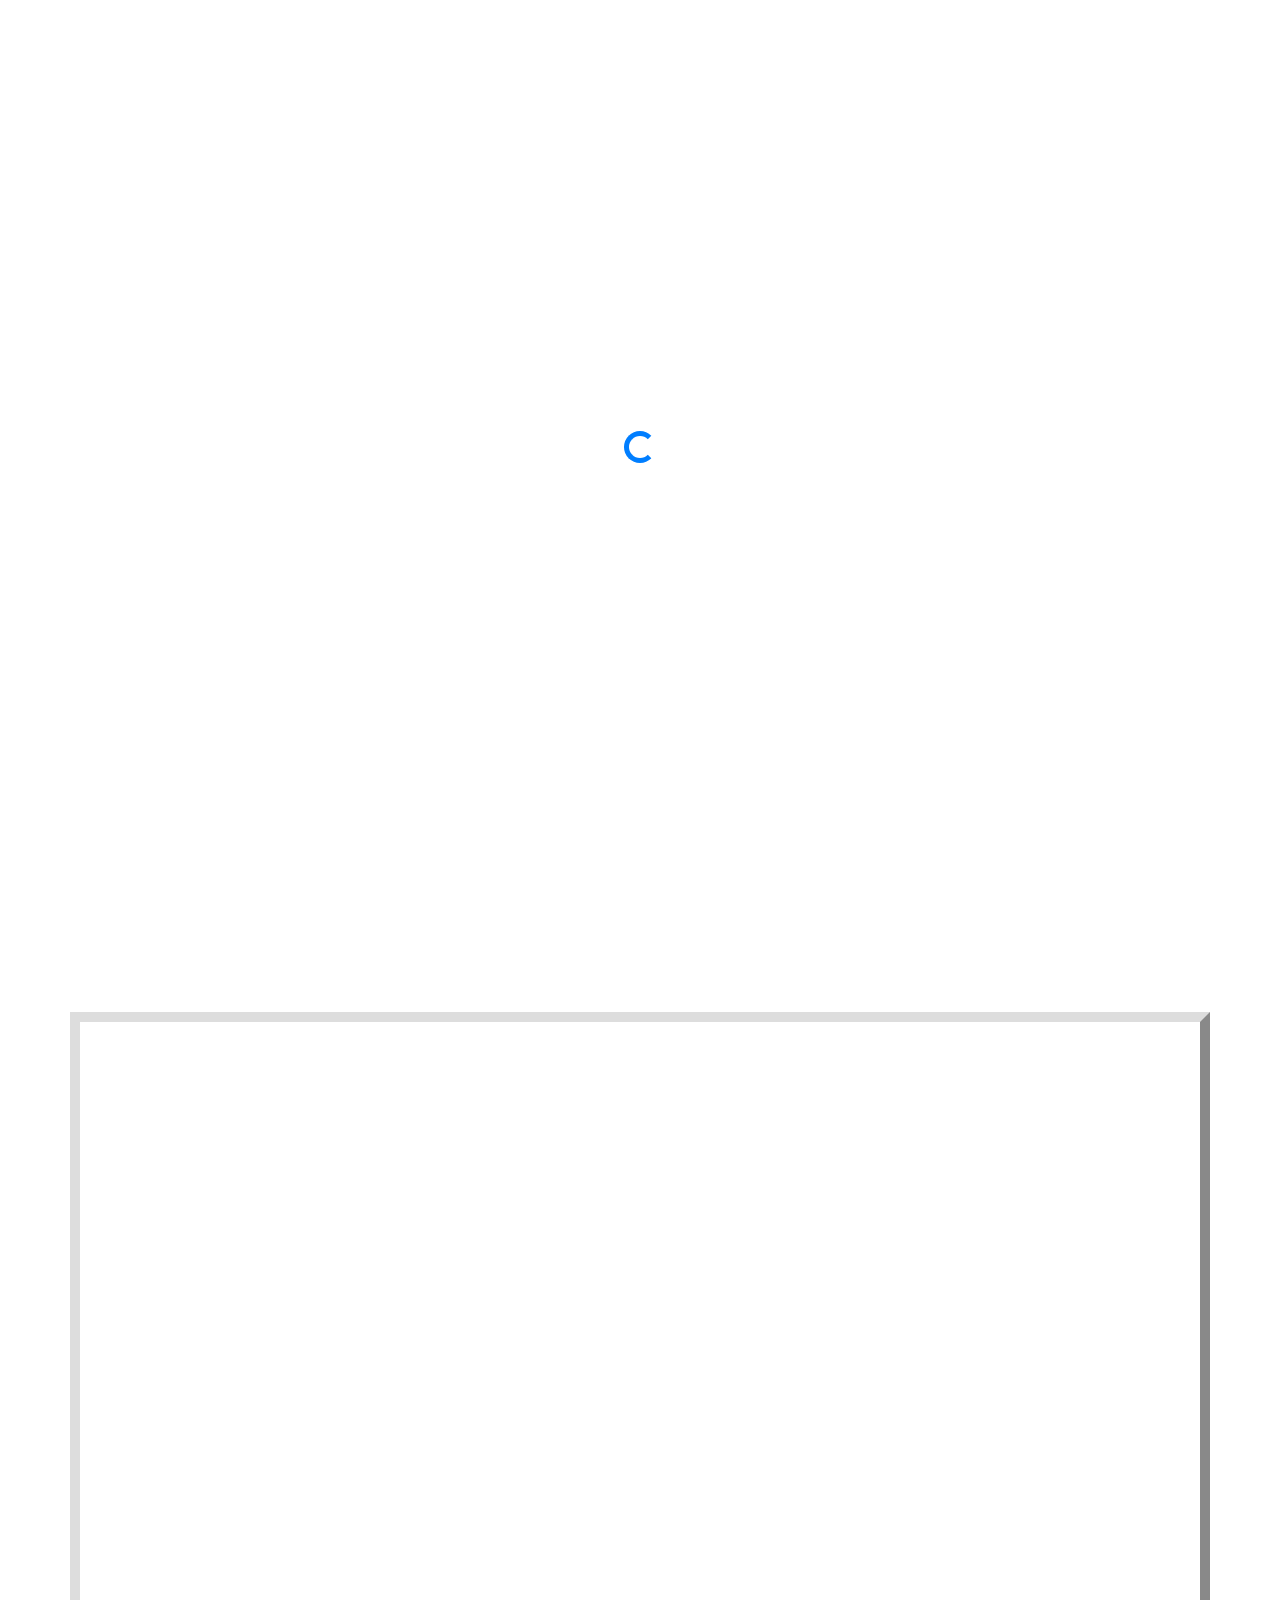
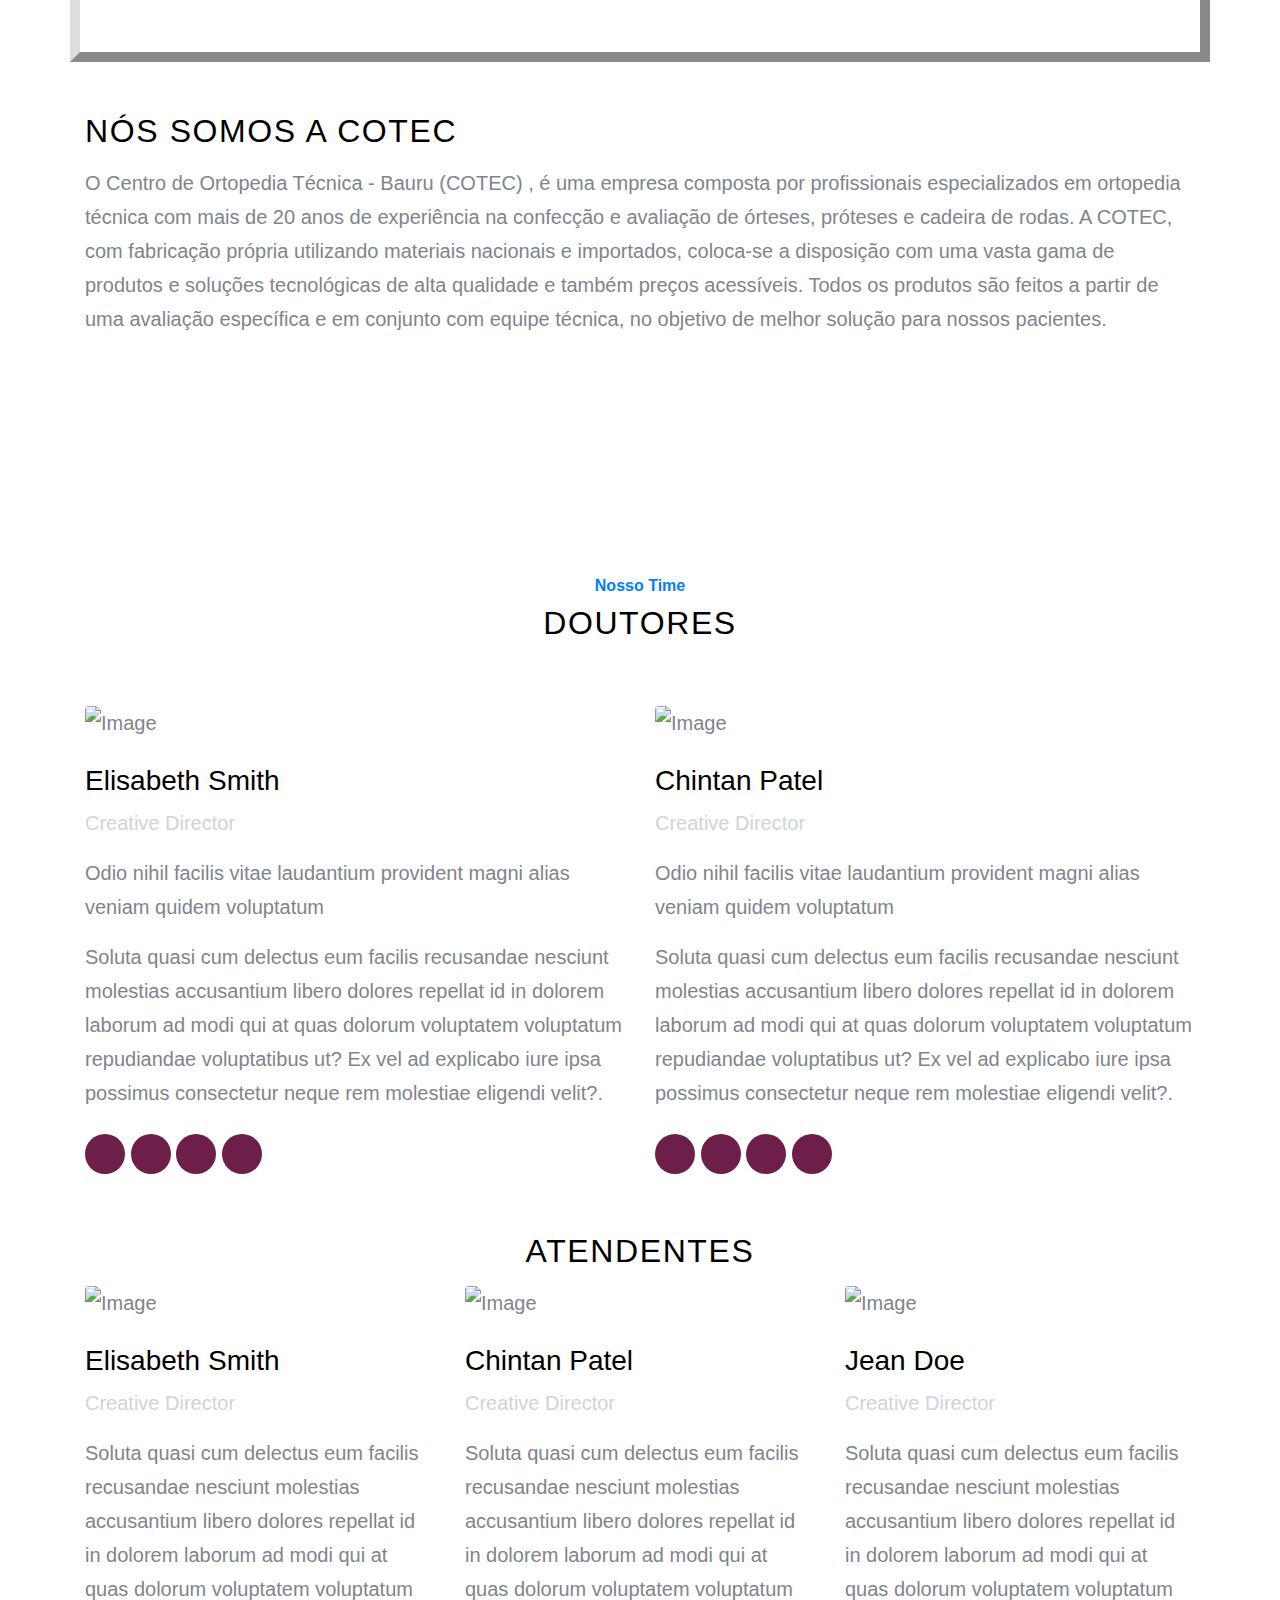
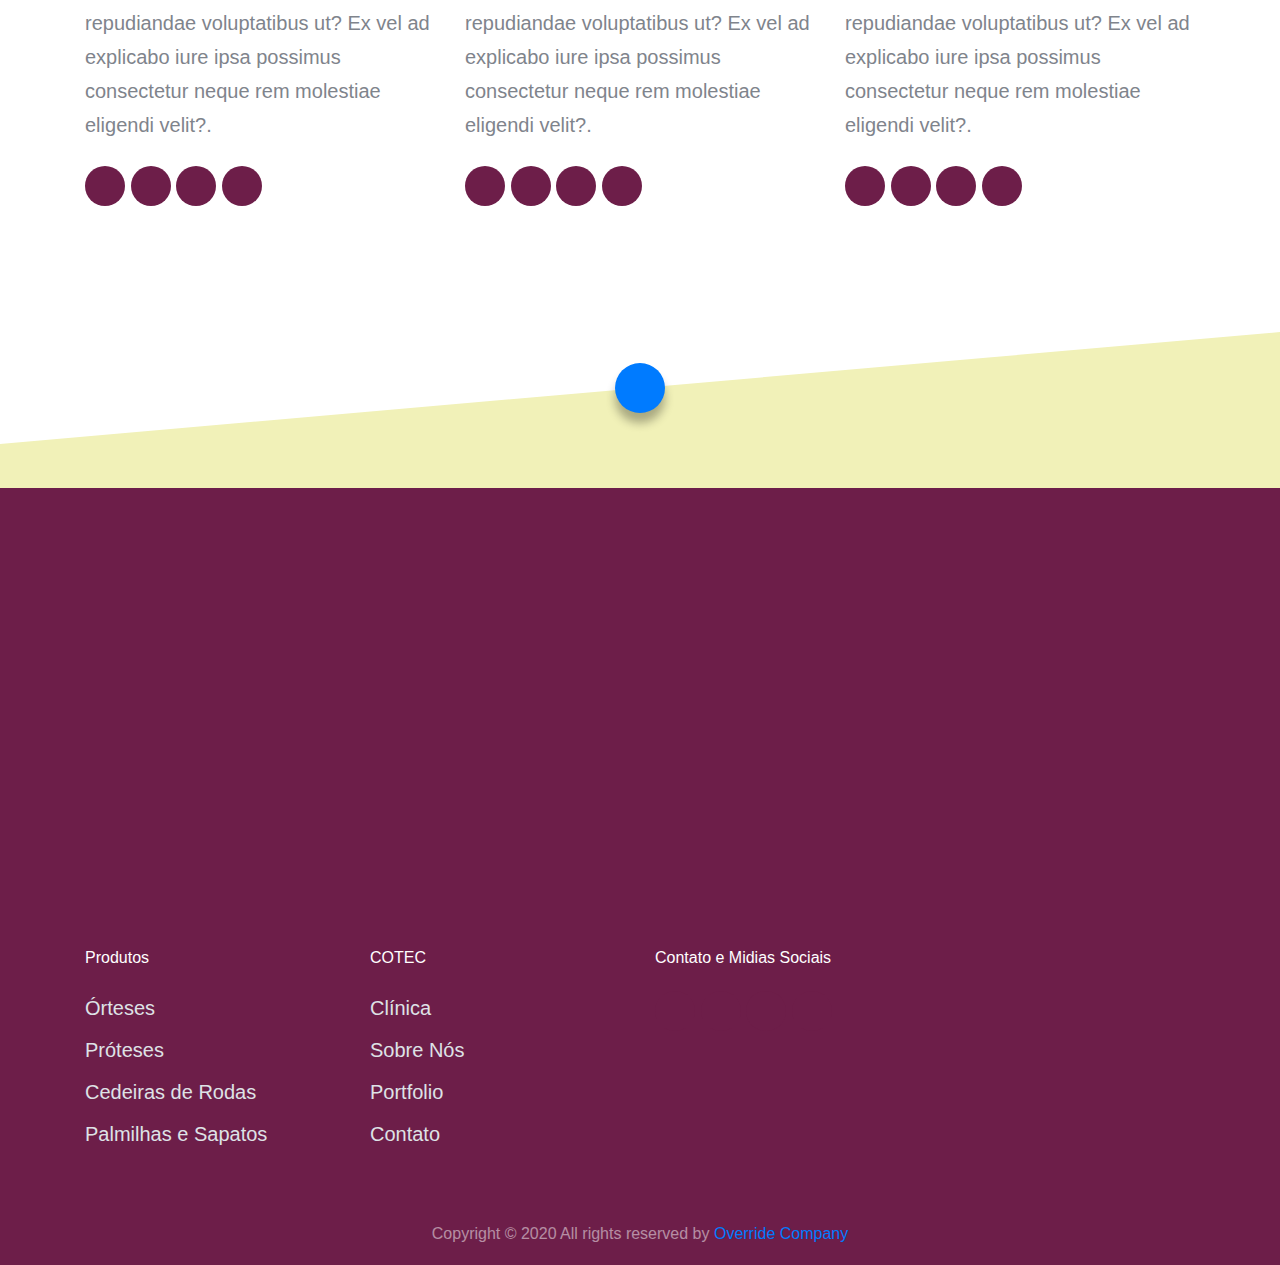
==== commit 5368985c: "Mudanças para host" ====
--- a/about.html
+++ b/about.html
@@ -81,7 +81,7 @@
 
             <!-- VIDEO -->
             <div class="video-container">
-                <img class="d-block w-100" src="images/proteses_slide_2.jpg" alt="" />
+                <img class=" background-img d-block w-100" src="images/img-cotec/proteses_slide_1.jpg" alt="" />
             </div>
 
             <a href="#next-section" class="smoothscroll scroll-button">
@@ -89,13 +89,13 @@
             </a>
         </section>
 
-        <section class="site-section" id="next-section">
+        <section class=" site-section" id="next-section">
             <div class="container">
                 <div class="row align-items-center">
-                    <div class="embed-responsive embed-responsive-16by9">
+                    <div class=" video-frame embed-responsive embed-responsive-16by9">
                         <iframe class="embed-responsive-item" src="https://www.youtube.com/embed/GJwEQOIvhu8" allowfullscreen></iframe>
                     </div>
-                    <div class="col-lg-5 ml-auto">
+                    <div class=" about-us col-lg-12 ml-auto">
 
                         <h2 class="section-title mb-3">Nós somos a COTEC</h2>
                         <p class="lead">
--- a/css/style.css
+++ b/css/style.css
@@ -8,11 +8,15 @@
 
 body {
     font-family: Arial, Helvetica, sans-serif;
-    background-color: aliceblue;
+    background-color: #fff;
 }
 
 .site-section .video {
     border-radius: 2px 2px black;
+}
+.background-img{
+    height:100%;
+    opacity: 60%;
 }
 
 strong {
@@ -629,6 +633,7 @@
     padding-bottom: 7rem;
     position: relative;
     z-index: 2;
+    background-color: #fff;
 }
 
 .text-black {
@@ -783,7 +788,19 @@
 .section-title-sub {
     font-size: 1rem;
     color: #ced4da;
-}
+    font-weight: bold;
+}
+
+.video-frame{
+    margin: 0 auto;
+	border: 10px outset #ddd;
+}
+
+.about-us{
+padding-top: 50px;
+
+}
+
 
 .section-hero,
 .section-hero>.container>.row {
@@ -913,6 +930,7 @@
     color: #adb5bd;
 }
 
+
 .block__62849 .block__16443 {
     background: #fff;
     padding: 30px;
@@ -922,7 +940,20 @@
     top: 0;
     position: relative;
     text-decoration: none;
-}
+    max-height: 439px;
+}
+@media screen and (max-width: 765px) {
+    .block__62849 .block__16443 {font-size: 15px;}
+}
+
+@media screen and (max-width: 426px) {
+    .block__62849 .block__16443 {font-size: 15px;}
+}
+@media screen and (max-width: 320px) {
+    .block__62849 .block__16443 p {display: none; padding-right: -15px;}
+
+}
+
 
 .block__62849 .block__16443 .custom-icon {
     display: block;
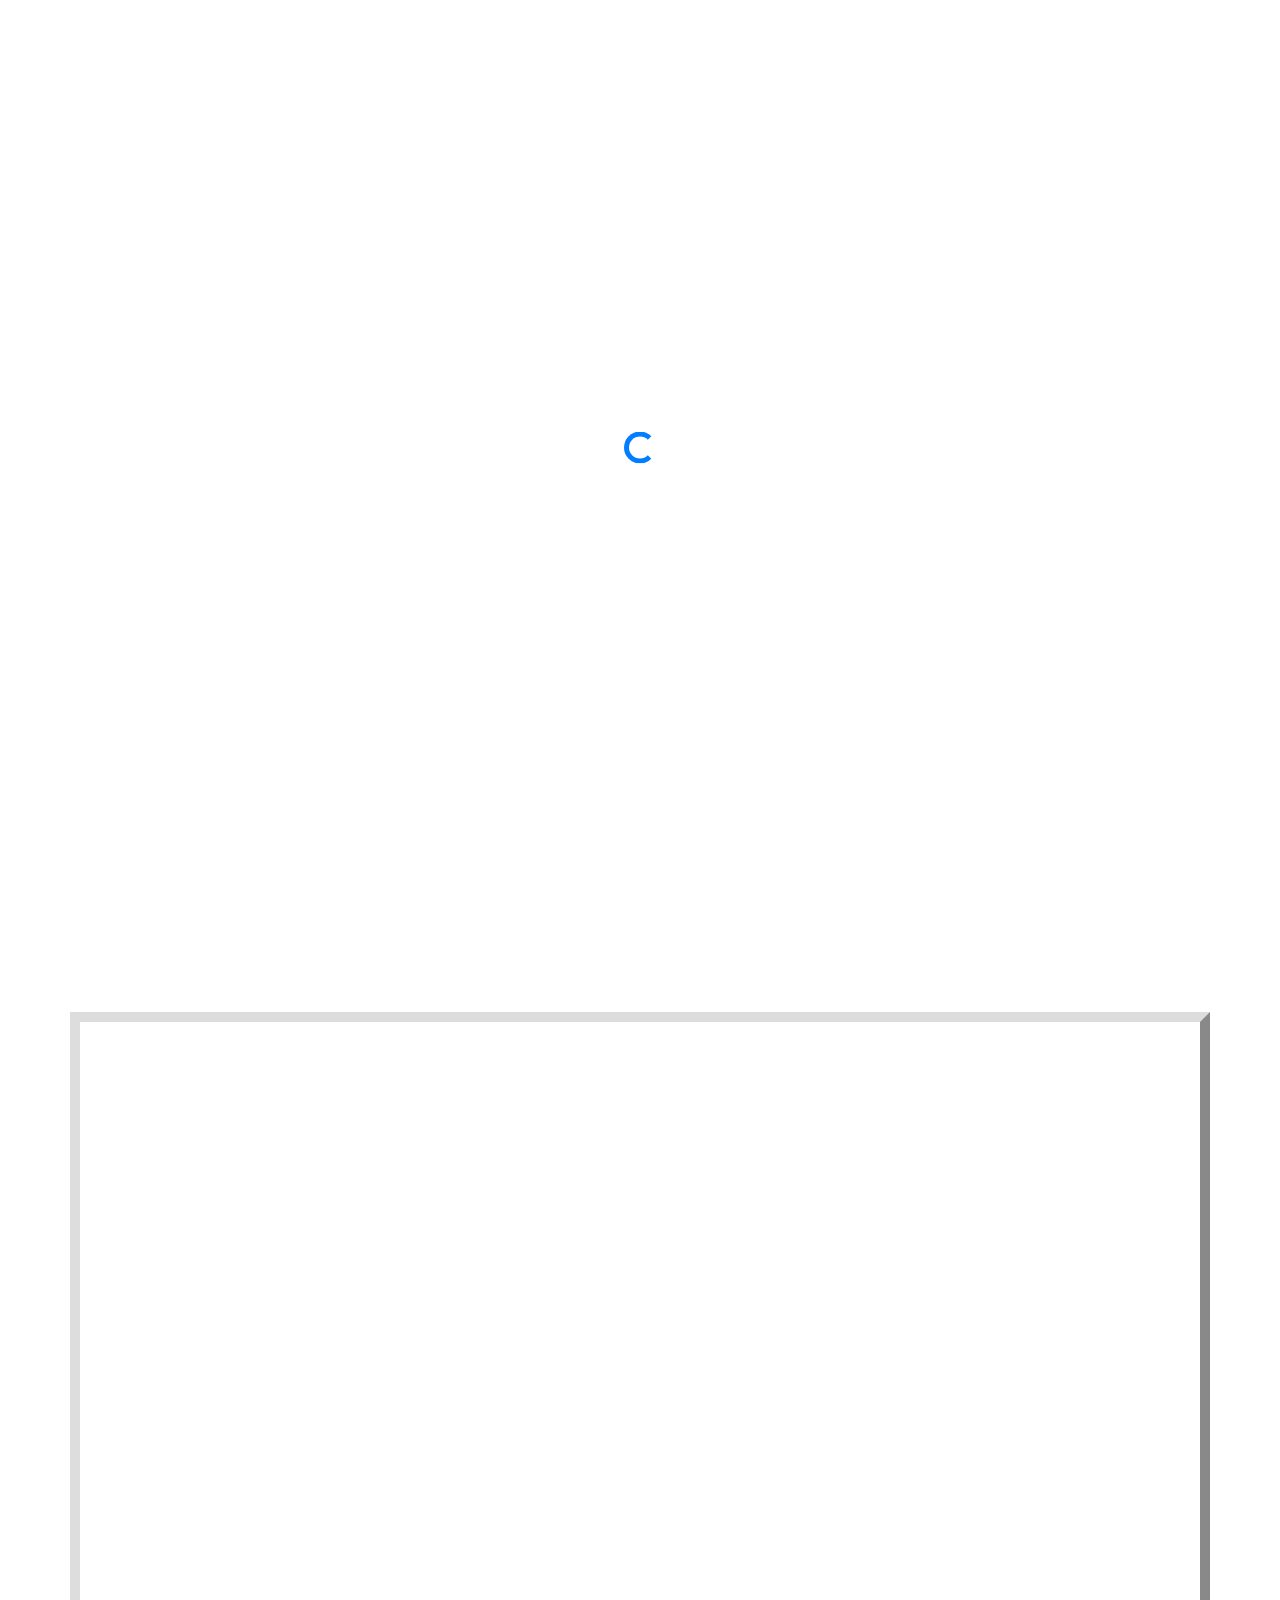
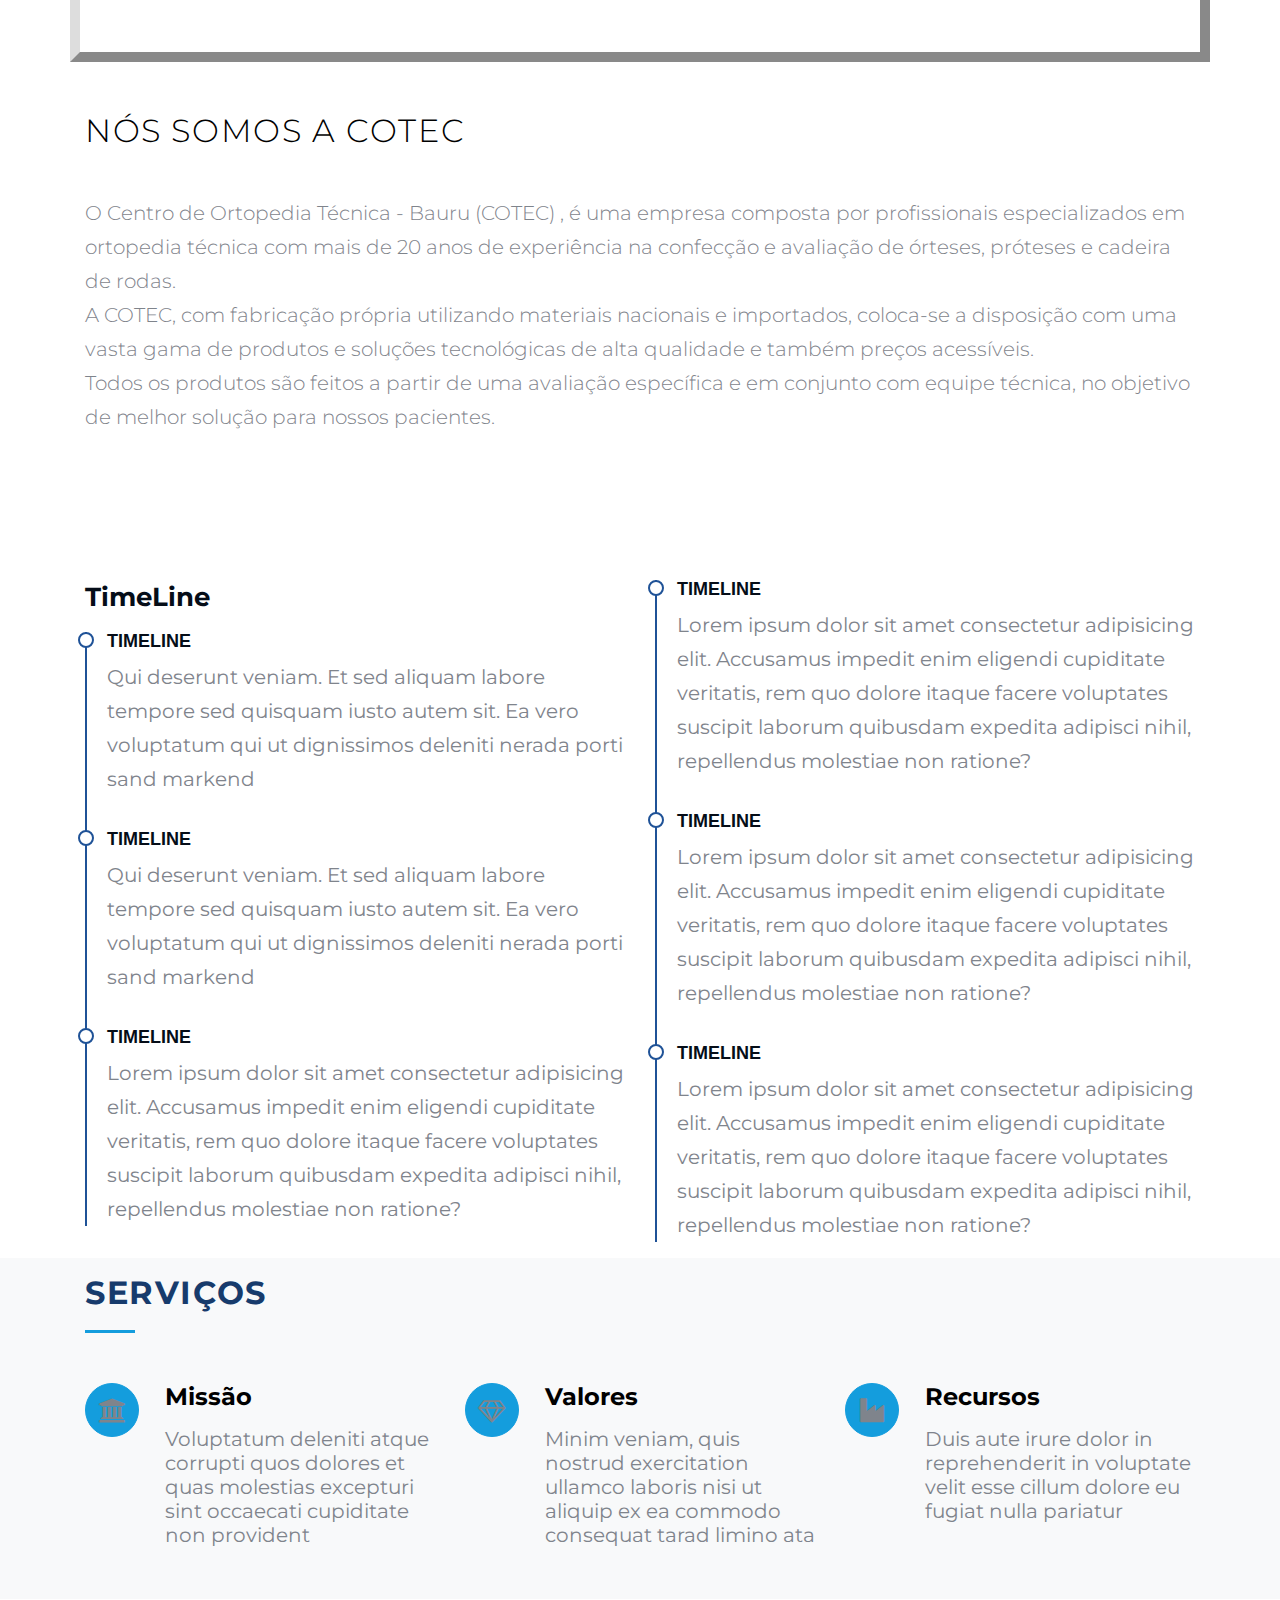
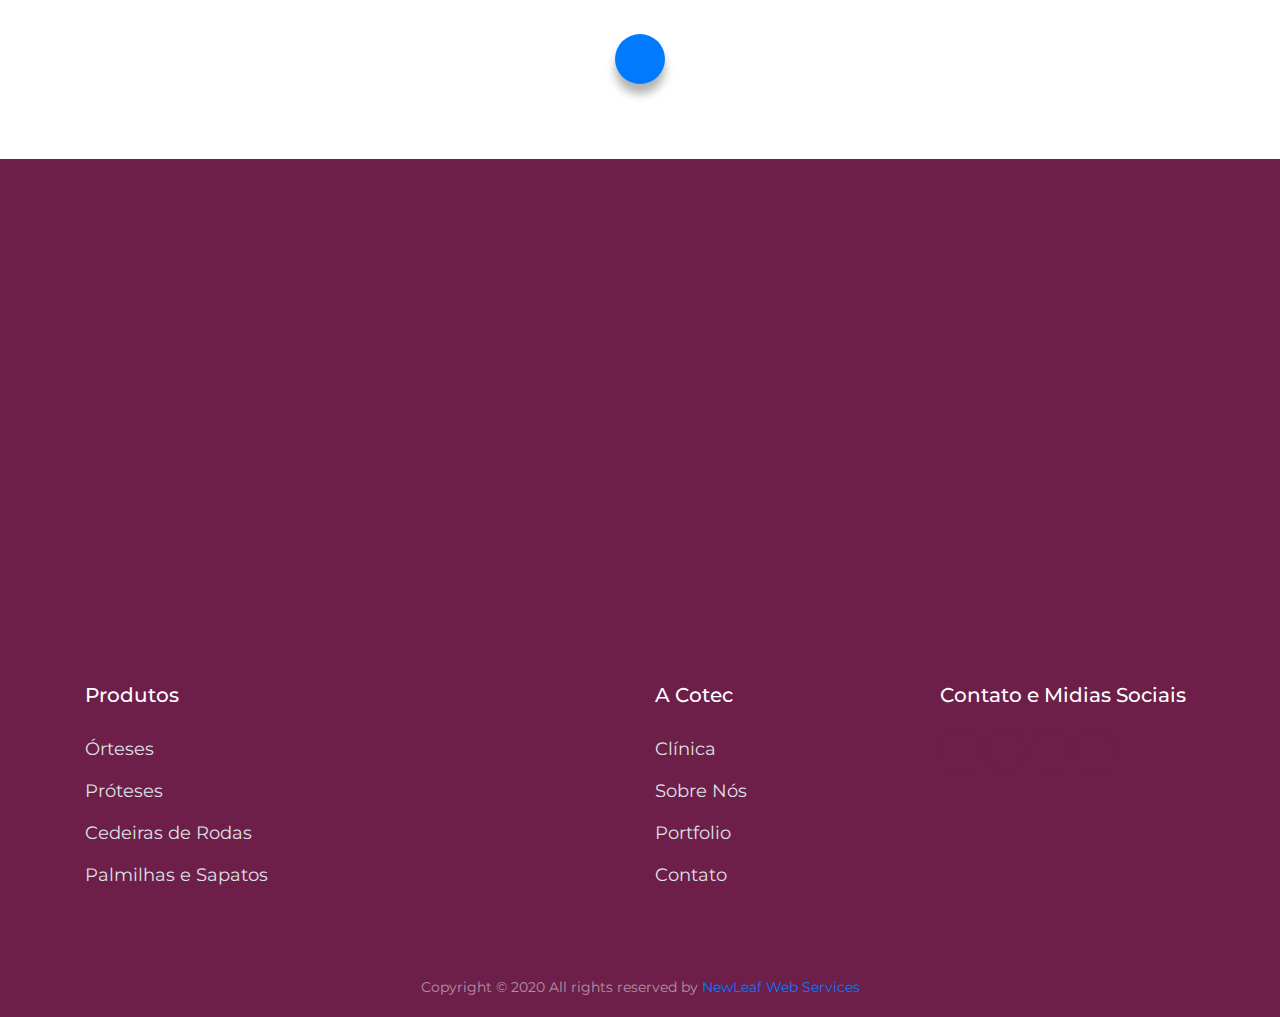
==== commit 212f2166: "19-11-20" ====
--- a/about.html
+++ b/about.html
@@ -10,7 +10,9 @@
     <link rel="stylesheet" href="css/jquery.fancybox.min.css" />
     <link rel="stylesheet" href="fonts/icomoon/style.css" />
     <link rel="stylesheet" href="fonts/line-icons/style.css" />
-
+    <link rel="preconnect" href="https://fonts.gstatic.com">
+    <link href="https://fonts.googleapis.com/css2?family=Montserrat&display=swap" rel="stylesheet"> 
+    <link rel="stylesheet" href="https://stackpath.bootstrapcdn.com/font-awesome/4.7.0/css/font-awesome.min.css" integrity="sha384-wvfXpqpZZVQGK6TAh5PVlGOfQNHSoD2xbE+QkPxCAFlNEevoEH3Sl0sibVcOQVnN" crossorigin="anonymous">
     <!-- MAIN CSS -->
     <link rel="stylesheet" href="css/style.css" />
 </head>
@@ -37,12 +39,12 @@
         <!-- NAVBAR -->
         <header id="top">
             <nav class="navbar navbar-expand-lg navbar-light bg-white fixed-top ">
-                <a class="navbar-brand" href="#"><img src="images/img-cotec/logo_cotec.png"> </a>
+                <a class="navbar-brand" href="index.html"><img src="images/img-cotec/logo_cotec.png"> </a>
                 <button class="navbar-toggler" type="button" data-toggle="collapse" data-target="#navbarNavDropdown" aria-controls="navbarNavDropdown" aria-expanded="false" aria-label="Toggle navigation">
                   <span class="navbar-toggler-icon"></span>
                 </button>
                 <div class="collapse navbar-collapse mr-auto" id="navbarNavDropdown">
-                    <ul class="navbar-nav ">
+                    <ul class=" justify-content-center navbar-nav  ">
                         <li class="nav-item ">
                             <a class="nav-link" href="index.html">Clinica <span class="sr-only">(current)</span></a>
                         </li>
@@ -52,9 +54,15 @@
                         <li class="nav-item">
                             <a class="nav-link" href="portfolio.html">Portfolio</a>
                         </li>
-                        <li class="nav-item">
-                            <a class="nav-link" href="services.html">Produtos</a>
-                        </li>
+                        <li class="nav-item dropdown">
+                            <a class="nav-link dropdown-toggle" data-toggle="dropdown" href="#" role="button" aria-haspopup="true" aria-expanded="false">Produtos</a>
+                            <div class="dropdown-menu">
+                              <a class="dropdown-item" href="services-proteses.html">Próteses</a>
+                              <a class="dropdown-item" href="services-orteses.html">Órteses</a>
+                              <a class="dropdown-item" href="services-palmilhas.html">Palmilhas e  Sapatos</a>
+                              <a class="dropdown-item" href="services-cadeira_rodas.html">Cadeira de Rodas</a>    
+                             
+                          </li>
 
                         <li class="nav-item">
                             <a class="nav-link" href="contact.html">Contato</a>
@@ -72,7 +80,7 @@
                         <h1>Sobre Nós</h1>
                         <div class="mx-auto w-75">
                             <p>
-                                Lorem ipsum dolor sit amet consectetur adipisicing elit. Laborum veritatis dolorem ipsa assumenda?
+                               
                             </p>
                         </div>
                     </div>
@@ -99,18 +107,75 @@
 
                         <h2 class="section-title mb-3">Nós somos a COTEC</h2>
                         <p class="lead">
-                            O Centro de Ortopedia Técnica - Bauru (COTEC) , é uma empresa composta por profissionais especializados em ortopedia técnica com mais de 20 anos de experiência na confecção e avaliação de órteses, próteses e cadeira de rodas. A COTEC, com fabricação própria
-                            utilizando materiais nacionais e importados, coloca-se a disposição com uma vasta gama de produtos e soluções tecnológicas de alta qualidade e também preços acessíveis. Todos os produtos são feitos a partir de uma avaliação
+                            O Centro de Ortopedia Técnica - Bauru (COTEC) , é uma empresa composta por profissionais especializados em ortopedia técnica com mais de 20 anos de experiência na confecção e avaliação de órteses, próteses e cadeira de rodas.</br> 
+                            A COTEC, com fabricação própria
+                            utilizando materiais nacionais e importados, coloca-se a disposição com uma vasta gama de produtos e soluções tecnológicas de alta qualidade e também preços acessíveis.</br>
+                            Todos os produtos são feitos a partir de uma avaliação
                             específica e em conjunto com equipe técnica, no objetivo de melhor solução para nossos pacientes.
                         </p>
                     </div>
                 </div>
             </div>
         </section>
+          <!-- ======= Resume Section ======= -->
+      <section id="resume" class="resume">
+        <div class="container">
+
+          <div class="row">
+            <div class="col-lg-6" data-aos="fade-up">
+              <h3 class="resume-title">TimeLine</h3>
+              <div class="resume-item">
+                <h4>TimeLine</h4>
+                <p>
+                  Qui deserunt veniam. Et sed aliquam labore tempore sed
+                  quisquam iusto autem sit. Ea vero voluptatum qui ut
+                  dignissimos deleniti nerada porti sand markend
+                </p>
+              </div>
+              <div class="resume-item">
+                <h4>TimeLine</h4>
+                <p>
+                  Qui deserunt veniam. Et sed aliquam labore tempore sed
+                  quisquam iusto autem sit. Ea vero voluptatum qui ut
+                  dignissimos deleniti nerada porti sand markend
+                </p>
+              </div>
+              <div class="resume-item">
+                <h4>TimeLine</h4>
+                <p>    
+                Lorem ipsum dolor sit amet consectetur adipisicing elit. Accusamus impedit enim eligendi cupiditate veritatis, rem quo dolore itaque facere voluptates suscipit laborum quibusdam expedita adipisci nihil, repellendus molestiae non ratione?
+                </p>
+              </div>
+            </div>
+            
+            <div class="col-lg-6" data-aos="fade-up" data-aos-delay="100">
+                <h3 class="resume-title"></h3>
+              <div class="resume-item">
+                <h4>TimeLine</h4>
+                <p>
+                    Lorem ipsum dolor sit amet consectetur adipisicing elit. Accusamus impedit enim eligendi cupiditate veritatis, rem quo dolore itaque facere voluptates suscipit laborum quibusdam expedita adipisci nihil, repellendus molestiae non ratione?       
+                  </p>
+       
+            </div>
+            <div class="resume-item">
+                <h4>TimeLine</h4>
+                <p>
+                    Lorem ipsum dolor sit amet consectetur adipisicing elit. Accusamus impedit enim eligendi cupiditate veritatis, rem quo dolore itaque facere voluptates suscipit laborum quibusdam expedita adipisci nihil, repellendus molestiae non ratione?
+                  </p>
+              </div>
+              <div class="resume-item">
+                <h4>TimeLine</h4>
+                <p>
+                    Lorem ipsum dolor sit amet consectetur adipisicing elit. Accusamus impedit enim eligendi cupiditate veritatis, rem quo dolore itaque facere voluptates suscipit laborum quibusdam expedita adipisci nihil, repellendus molestiae non ratione?
+                  </p>
+              </div>
+          </div>
+        </div>
+      </section>
+      <!-- End Resume Section -->
 
         <!-- ABOUT US -->
-
-        <section class="site-section">
+<!--        <section class="site-section">
             <div class="container">
                 <div class="row mb-5">
                     <div class="col-12 text-center" data-aos="fade">
@@ -213,7 +278,55 @@
                 </div>
             </div>
         </section>
-
+        -->
+        <!--Missoes e Valores-->
+ <!-- ======= Services Section ======= -->
+ <section id="services" class="services">
+    <div class="container">
+      <div class="section-title">
+        <h2>Serviços</h2>
+      </div>
+
+      <div class="row">
+        <div class="col-lg-4 col-md-6 icon-box" data-aos="fade-up">
+          <div class="icon"><i class="fa fa-university" aria-hidden="true"></i></div>
+          <h4 class="title">Missão</h4>
+          <p class="description">
+            Voluptatum deleniti atque corrupti quos dolores et quas
+            molestias excepturi sint occaecati cupiditate non provident
+          </p>
+        </div>
+        <div
+          class="col-lg-4 col-md-6 icon-box"
+          data-aos="fade-up"
+          data-aos-delay="100"
+        >
+          <div class="icon"><i class="fa fa-diamond" aria-hidden="true"></i></i></div>
+          <h4 class="title">Valores</h4>
+          <p class="description">
+            Minim veniam, quis nostrud exercitation ullamco laboris nisi ut
+            aliquip ex ea commodo consequat tarad limino ata
+          </p>
+        </div>
+        <div
+          class="col-lg-4 col-md-6 icon-box"
+          data-aos="fade-up"
+          data-aos-delay="200"
+        >
+          <div class="icon"><i class="fa fa-industry" aria-hidden="true"></i></div>
+          <h4 class="title">Recursos</h4>
+          <p class="description">
+            Duis aute irure dolor in reprehenderit in voluptate velit esse
+            cillum dolore eu fugiat nulla pariatur
+          </p>
+        </div>
+       
+  
+    
+      </div>
+    </div>
+  </section>
+  <!-- End Services Section -->
 
         <footer class="site-footer slanted-footer">
             <iframe src="https://www.google.com/maps/embed?pb=!1m18!1m12!1m3!1d3690.352667661259!2d-49.06287064979028!3d-22.340308785230576!2m3!1f0!2f0!3f0!3m2!1i1024!2i768!4f13.1!3m3!1m2!1s0x94bf670c5effffff%3A0x9154fe7b5b4c269f!2sCentro%20T%C3%A9cnico%20-%20Cotec%20Bauru!5e0!3m2!1spt-BR!2sbr!4v1599161167120!5m2!1spt-BR!2sbr"
@@ -223,28 +336,28 @@
             </a>
 
             <div class="container">
-                <div class="row mb-5">
+                <div class="row">
+                    <div class="col-md-6">
+                        <h3 class="footer-h3" style="padding-top: 4rem; font-size: 20px;">Produtos</h3>
+                        <ul class="list-unstyled">
+                            <li><a style="font-size: 18px;" href="services-orteses.html">Órteses</a></li>
+                            <li><a style="font-size: 18px;" href="services-proteses.html">Próteses</a></li>
+                            <li><a style="font-size: 18px;" href="services-cadeira_rodas.html">Cedeiras de Rodas</a></li>
+                            <li><a style="font-size: 18px;" href="services-palmilhas.html">Palmilhas e Sapatos</a></li>
+                        </ul>
+                    </div>
                     <div class="col-6 col-md-3 mb-4 mb-md-0">
-                        <h3>Produtos</h3>
+                        <h3 class="footer-h3" style="padding-top: 4rem; font-size: 20px;"> A Cotec</h3>
                         <ul class="list-unstyled">
-                            <li><a href="services-orteses.html">Órteses</a></li>
-                            <li><a href="services-proteses.html">Próteses</a></li>
-                            <li><a href="services-cadeira_rodas.html">Cedeiras de Rodas</a></li>
-                            <li><a href="services-palmilhas.html">Palmilhas e Sapatos</a></li>
+                            <li><a style="font-size: 18px;" href="index.html">Clínica</a></li>
+                            <li><a style="font-size: 18px;" href="about.html">Sobre Nós</a></li>
+                            <li><a style="font-size: 18px;" href="portfolio.html">Portfolio</a></li>
+                            <li><a style="font-size: 18px;" href="contact.html">Contato</a></li>
                         </ul>
                     </div>
+
                     <div class="col-6 col-md-3 mb-4 mb-md-0">
-                        <h3>COTEC</h3>
-                        <ul class="list-unstyled">
-                            <li><a href="index.html">Clínica</a></li>
-                            <li><a href="about.html">Sobre Nós</a></li>
-                            <li><a href="portfolio.html">Portfolio</a></li>
-                            <li><a href="contact.html">Contato</a></li>
-                        </ul>
-                    </div>
-
-                    <div class="col-6 col-md-3 mb-4 mb-md-0">
-                        <h3>Contato e Midias Sociais</h3>
+                        <h3 class="footer-h3" style="padding-top: 4rem; font-size: 20px;">Contato e Midias Sociais</h3>
                         <div class="footer-social">
                             <a href="#"><img src="1.3.0/svg/facebook-f.svg" alt="" srcset=""></span>
                             </a>
@@ -262,11 +375,11 @@
 
                 </div>
 
-                <div class="row text-center">
+                <div class="row text-center" style="padding-top: 4rem;">
                     <div class="col-12">
-                        <p class="copyright"><small class="block">
+                        <p class="copyright" style="font-size: 18px;"><small class="block">
             <!-- Link back to Colorlib can't be removed. Template is licensed under CC BY 3.0. -->
-            Copyright &copy 2020 All rights reserved  by <a href="#" target="_blank" >Override Company</a>
+            Copyright &copy 2020 All rights reserved  by <a href="#" target="_blank" >NewLeaf Web Services</a>
             <!-- Link back to Colorlib can't be removed. Template is licensed under CC BY 3.0. -->
             </small></p>
                     </div>
--- a/css/style.css
+++ b/css/style.css
@@ -7,9 +7,55 @@
 }
 
 body {
-    font-family: Arial, Helvetica, sans-serif;
+    font-family: 'Montserrat', sans-serif;
     background-color: #fff;
 }
+/*--------------------------------------------------------------
+# Services
+--------------------------------------------------------------*/
+.services .icon-box {
+    margin-bottom: 20px;
+  }
+
+
+.services{
+    padding: 1rem;
+    font-family:  'Montserrat', sans-serif;
+    background-color: #f8f9fa;
+}
+
+.services .icon {
+    float: left;
+    display: flex;
+    align-items: center;
+    justify-content: center;
+    width: 54px;
+    height: 54px;
+    background: #149ddd;
+    border-radius: 50%;
+    transition: 0.5s;
+    border: 1px solid #149ddd;
+  }
+.services .icon i {
+    /* color: #fff; */
+    font-size: 24px;
+}
+
+  .services .title {
+    margin-left: 80px;
+    font-weight: 700;
+    margin-bottom: 15px;
+   
+  }
+  .services .description {
+    margin-left: 80px;
+    line-height: 24px;
+    font-family: 'Montserrat', sans-serif;;
+   
+}
+.nossa-missao{background-color: #fff;padding:30px 30px; margin: auto;border-radius: 5px #cccccc; box-shadow: 0 0 20px #00000014;text-align: center      ;}
+
+.footer-h3 h3{padding-top: 25px !important;}
 
 .site-section .video {
     border-radius: 2px 2px black;
@@ -18,6 +64,93 @@
     height:100%;
     opacity: 60%;
 }
+.resume {
+    background-color: #fff;
+  }
+  .resume .resume-title {
+    font-size: 26px;
+    font-weight: 700;
+    margin-top: 20px;
+    margin-bottom: 20px;
+    color: #050d18;
+  }
+  
+  .resume .resume-item {
+    padding: 0 0 20px 20px;
+    margin-top: -2px;
+    border-left: 2px solid #1f5297;
+    position: relative;
+  }
+  
+  .resume .resume-item h4 {
+    line-height: 18px;
+    font-size: 18px;
+    font-weight: 600;
+    text-transform: uppercase;
+    font-family: "Poppins", sans-serif;
+    color: #050d18;
+    margin-bottom: 10px;
+  }
+  
+  .resume .resume-item h5 {
+    font-size: 16px;
+    background: #e4edf9;
+    padding: 5px 15px;
+    display: inline-block;
+    font-weight: 600;
+    margin-bottom: 10px;
+  }
+  
+  .resume .resume-item ul {
+    padding-left: 20px;
+  }
+  
+  .resume .resume-item ul li {
+    padding-bottom: 10px;
+  }
+  
+  .resume .resume-item:last-child {
+    padding-bottom: 0;
+  }
+  
+  .resume .resume-item::before {
+    content: "";
+    position: absolute;
+    width: 16px;
+    height: 16px;
+    border-radius: 50px;
+    left: -9px;
+    top: 0;
+    background: #fff;
+    border: 2px solid #1f5297;
+  }
+  .section-title {
+    padding-bottom: 30px;
+  }
+  
+  .section-title h2 {
+    font-size: 32px;
+    font-weight: bold;
+    margin-bottom: 20px;
+    padding-bottom: 20px;
+    position: relative;
+    color: #173b6c;
+  }
+  
+  .section-title h2::after {
+    content: "";
+    position: absolute;
+    display: block;
+    width: 50px;
+    height: 3px;
+    background: #149ddd;
+    bottom: 0;
+    left: 0;
+  }
+  
+  .section-title p {
+    margin-bottom: 0;
+  }
 
 strong {
     color: #6d1e49;
@@ -1339,7 +1472,7 @@
 
 .site-footer.slanted-footer:before {
     content: "";
-    background: rgb(241, 241, 184);
+    background: #fff;
     height: 200px;
     -webkit-transform: skewY(-5deg);
     -ms-transform: skewY(-5deg);
@@ -1350,6 +1483,8 @@
     right: 0;
     z-index: -1;
 }
+
+
 
 .site-footer h3 {
     font-size: 1rem;
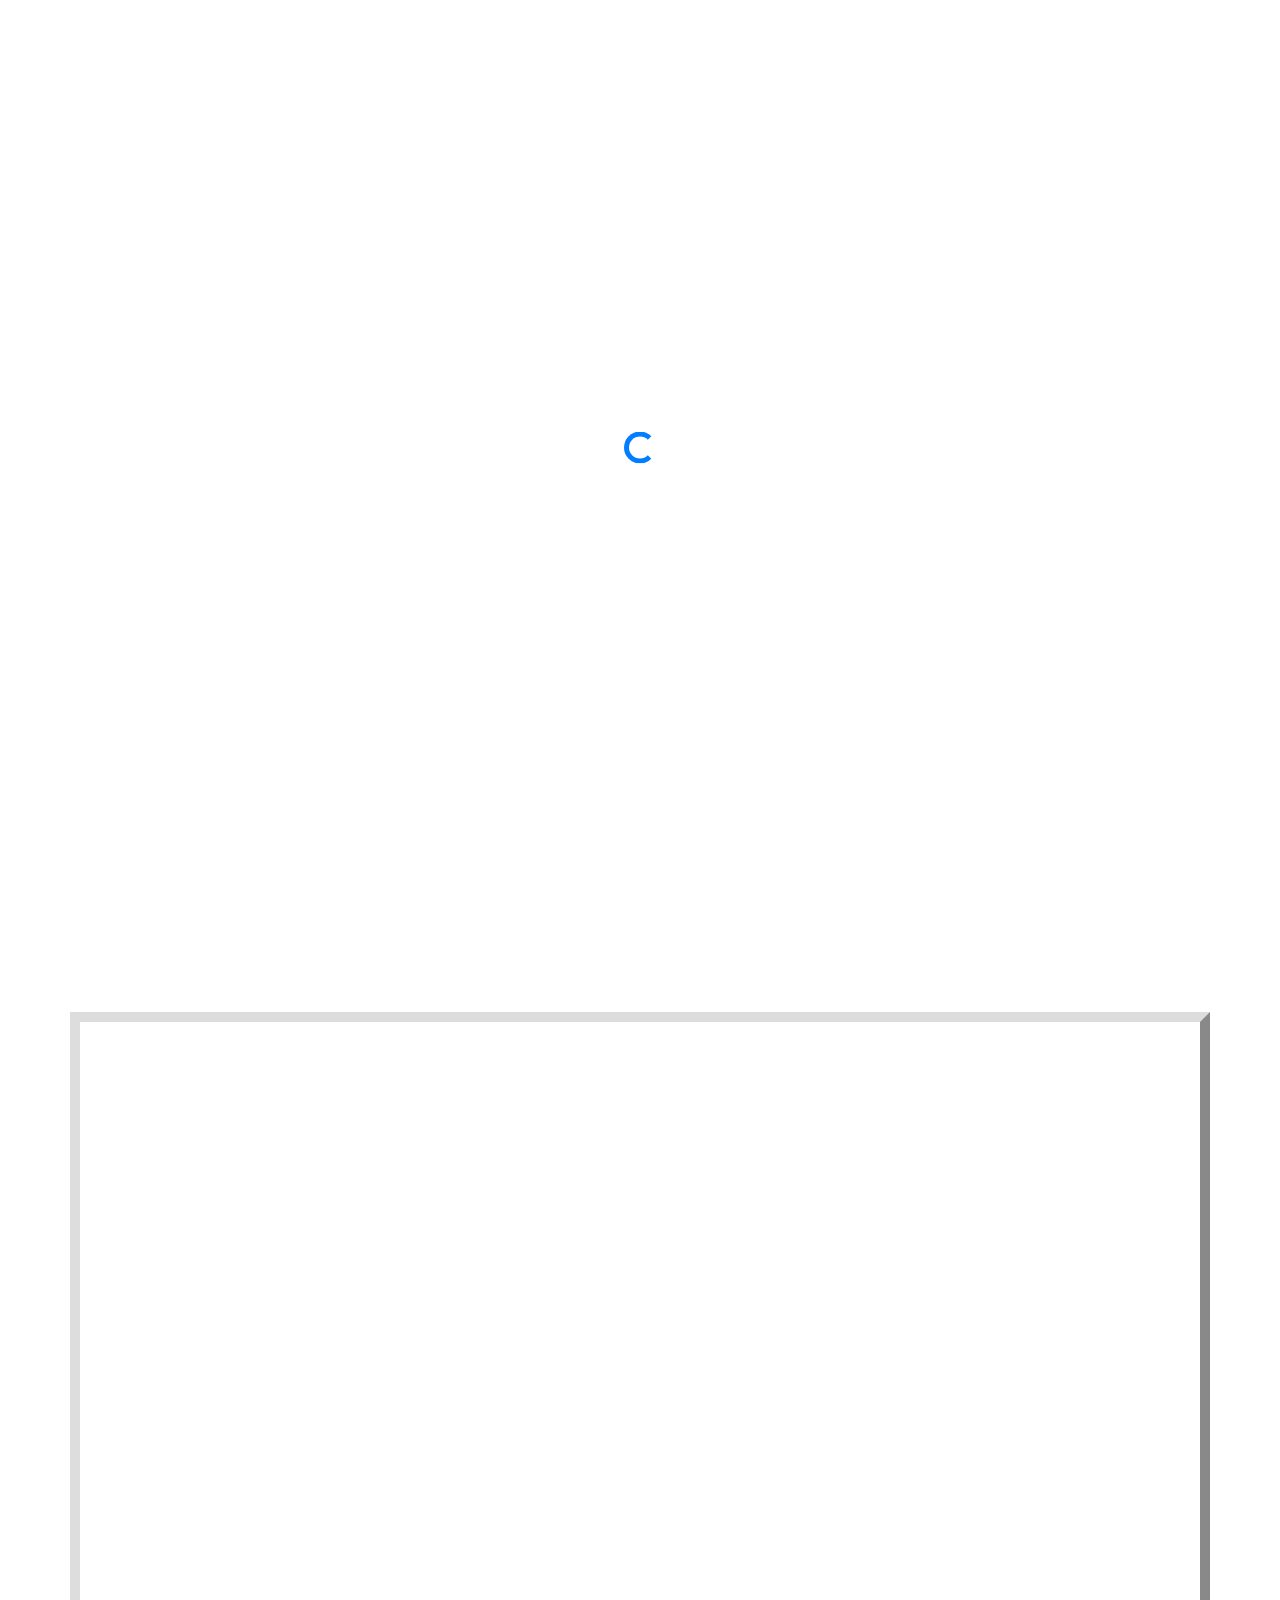
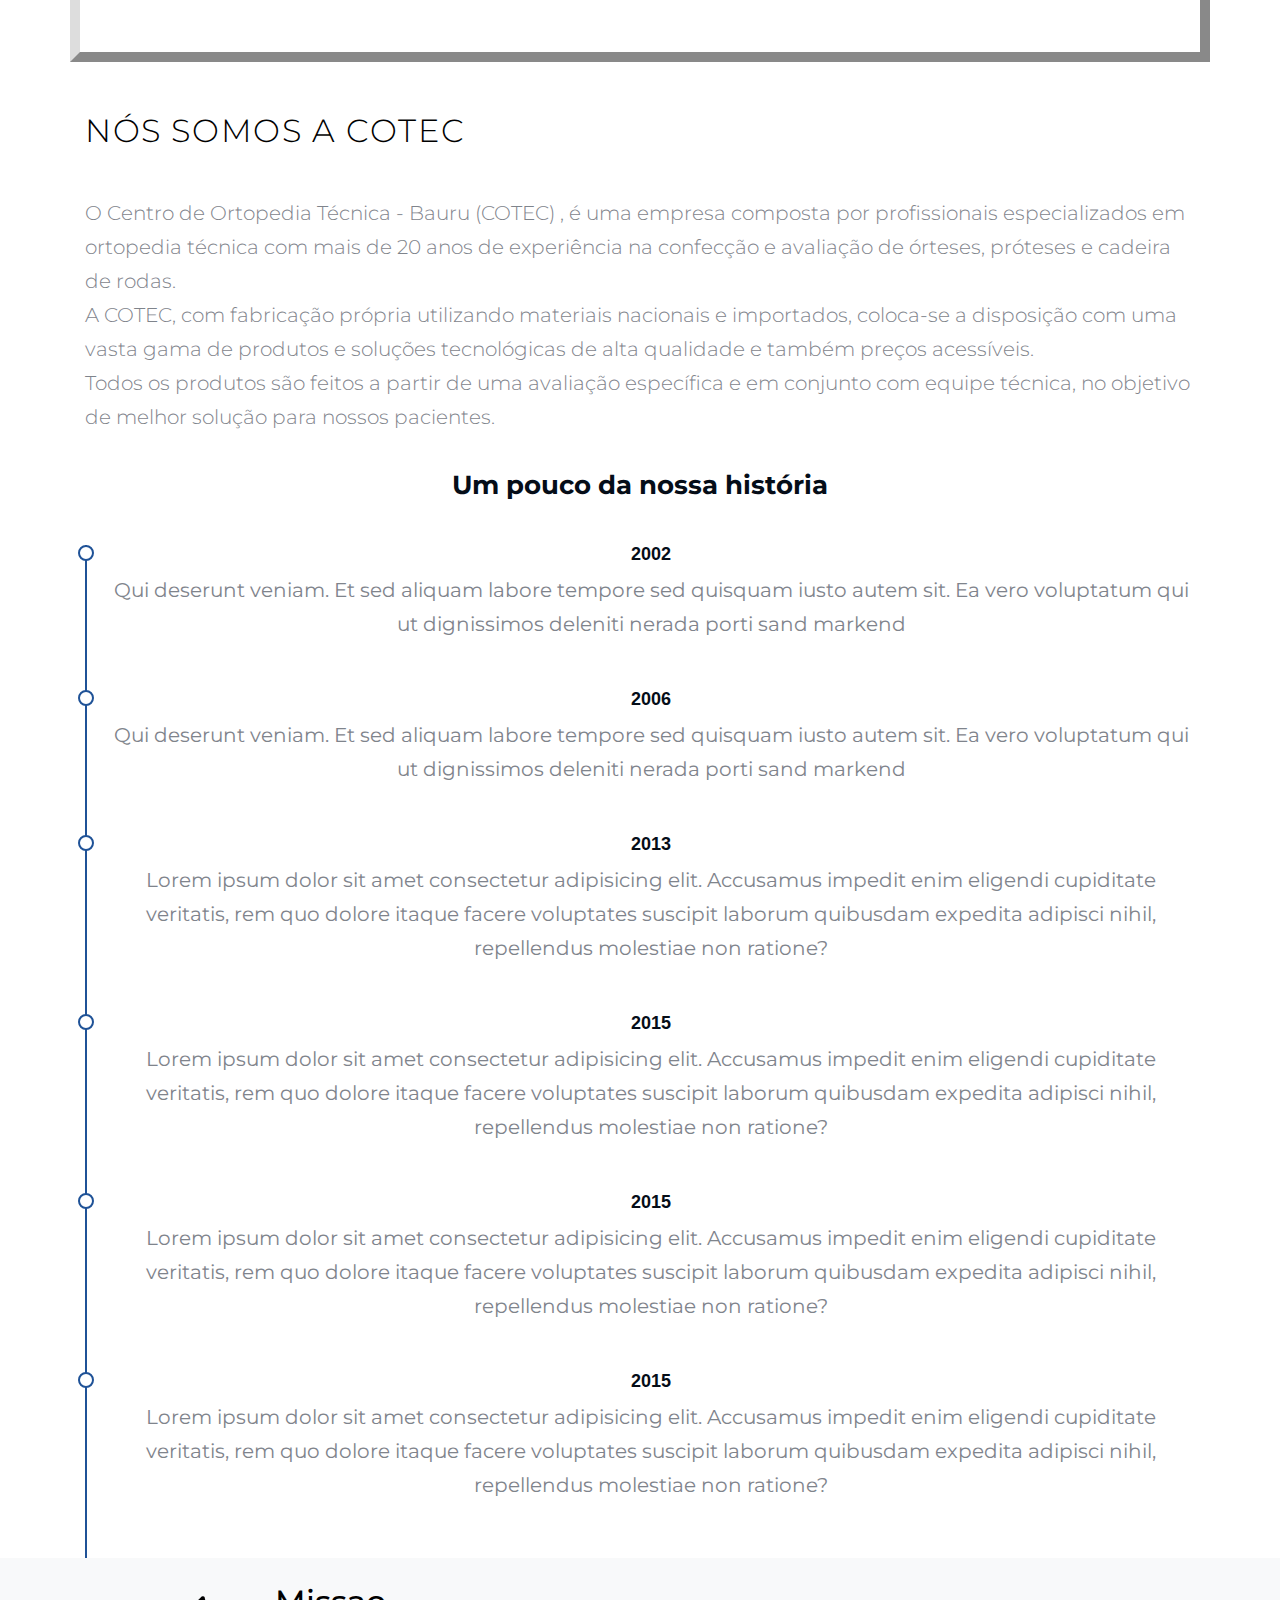
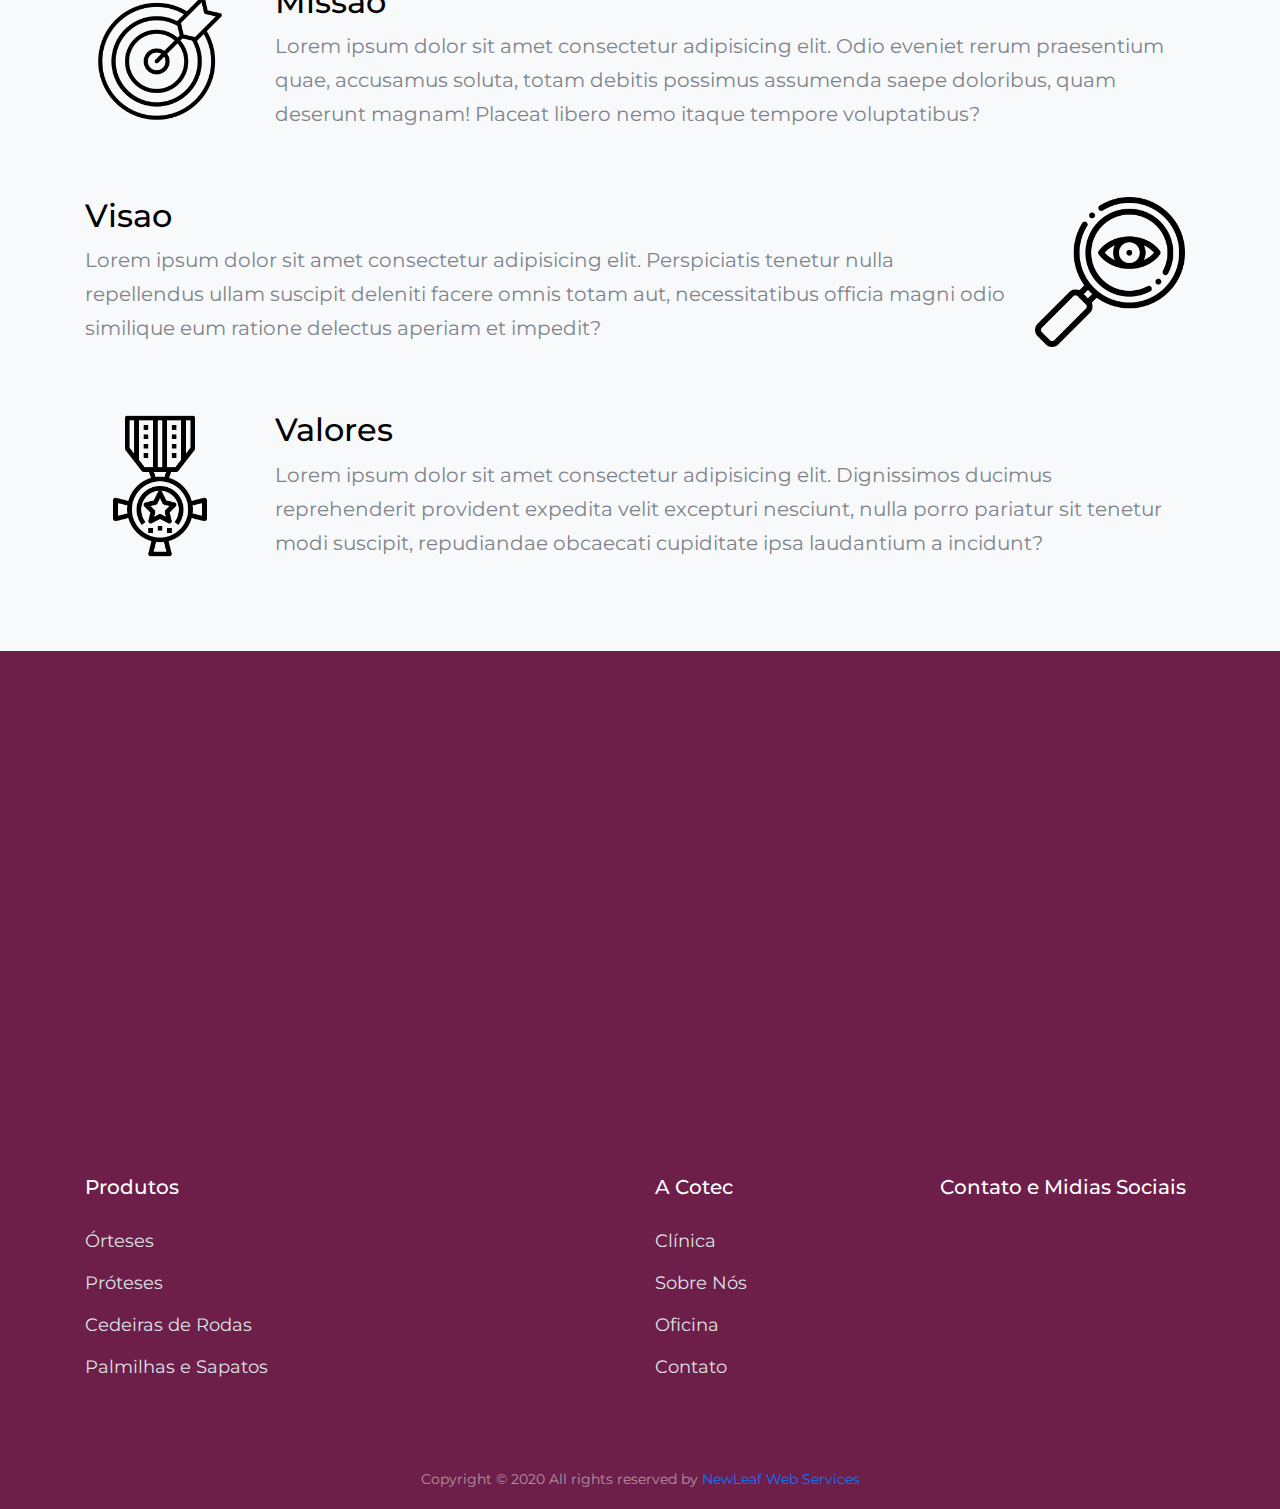
==== commit 8374a6a5: "Mudanças visuais" ====
--- a/about.html
+++ b/about.html
@@ -13,6 +13,7 @@
     <link rel="preconnect" href="https://fonts.gstatic.com">
     <link href="https://fonts.googleapis.com/css2?family=Montserrat&display=swap" rel="stylesheet"> 
     <link rel="stylesheet" href="https://stackpath.bootstrapcdn.com/font-awesome/4.7.0/css/font-awesome.min.css" integrity="sha384-wvfXpqpZZVQGK6TAh5PVlGOfQNHSoD2xbE+QkPxCAFlNEevoEH3Sl0sibVcOQVnN" crossorigin="anonymous">
+
     <!-- MAIN CSS -->
     <link rel="stylesheet" href="css/style.css" />
 </head>
@@ -38,13 +39,13 @@
 
         <!-- NAVBAR -->
         <header id="top">
-            <nav class="navbar navbar-expand-lg navbar-light bg-white fixed-top ">
+            <nav class="navbar navbar-expand-lg navbar-light bg-white fixed-top  ">
                 <a class="navbar-brand" href="index.html"><img src="images/img-cotec/logo_cotec.png"> </a>
                 <button class="navbar-toggler" type="button" data-toggle="collapse" data-target="#navbarNavDropdown" aria-controls="navbarNavDropdown" aria-expanded="false" aria-label="Toggle navigation">
                   <span class="navbar-toggler-icon"></span>
                 </button>
-                <div class="collapse navbar-collapse mr-auto" id="navbarNavDropdown">
-                    <ul class=" justify-content-center navbar-nav  ">
+                <div class=" justify-content-end collapse navbar-collapse mr-auto" id="navbarNavDropdown">
+                    <ul class="nav justify-content-center navbar-nav  ">
                         <li class="nav-item ">
                             <a class="nav-link" href="index.html">Clinica <span class="sr-only">(current)</span></a>
                         </li>
@@ -52,7 +53,7 @@
                             <a class="nav-link" href="about.html">Sobre nós </a>
                         </li>
                         <li class="nav-item">
-                            <a class="nav-link" href="portfolio.html">Portfolio</a>
+                            <a class="nav-link" href="oficina.html">Oficina</a>
                         </li>
                         <li class="nav-item dropdown">
                             <a class="nav-link dropdown-toggle" data-toggle="dropdown" href="#" role="button" aria-haspopup="true" aria-expanded="false">Produtos</a>
@@ -72,6 +73,7 @@
                 </div>
             </nav>
         </header>
+
         <!-- HOME -->
         <section class="home-section section-hero overlay slanted" id="home-section">
             <div class="container">
@@ -79,8 +81,8 @@
                     <div class="col-md-8 text-center">
                         <h1>Sobre Nós</h1>
                         <div class="mx-auto w-75">
-                            <p>
-                               
+                            <p style="color: #fff;">
+                               Conheça a história da Cotec que  por mais de 15 anos está na área fazendo o melhor para nossos colaboradores.
                             </p>
                         </div>
                     </div>
@@ -89,7 +91,7 @@
 
             <!-- VIDEO -->
             <div class="video-container">
-                <img class=" background-img d-block w-100" src="images/img-cotec/proteses_slide_1.jpg" alt="" />
+                <img class=" background-img d-block w-100" src="images/img-cotec/about_us.jpg" alt="" />
             </div>
 
             <a href="#next-section" class="smoothscroll scroll-button">
@@ -120,56 +122,54 @@
           <!-- ======= Resume Section ======= -->
       <section id="resume" class="resume">
         <div class="container">
-
+            <h3 style="text-align: center;padding-bottom: 25px;" class="resume-title">Um pouco da nossa história</h3>
           <div class="row">
-            <div class="col-lg-6" data-aos="fade-up">
-              <h3 class="resume-title">TimeLine</h3>
-              <div class="resume-item">
-                <h4>TimeLine</h4>
-                <p>
+            <div class="col-lg-12" style="text-align: center;" data-aos="fade-up">
+             
+              <div class="resume-item col-12">
+                <h4>2002</h4>
+                <p style="padding-bottom: 15px;">
                   Qui deserunt veniam. Et sed aliquam labore tempore sed
                   quisquam iusto autem sit. Ea vero voluptatum qui ut
                   dignissimos deleniti nerada porti sand markend
                 </p>
               </div>
-              <div class="resume-item">
-                <h4>TimeLine</h4>
-                <p>
+              <div class="resume-item col-12">
+                <h4>2006</h4>
+                <p style="padding-bottom: 15px;">
                   Qui deserunt veniam. Et sed aliquam labore tempore sed
                   quisquam iusto autem sit. Ea vero voluptatum qui ut
                   dignissimos deleniti nerada porti sand markend
                 </p>
               </div>
-              <div class="resume-item">
-                <h4>TimeLine</h4>
-                <p>    
+              <div class="resume-item col-12 ">
+                <h4>2013</h4>
+                <p style="padding-bottom: 15px;">    
                 Lorem ipsum dolor sit amet consectetur adipisicing elit. Accusamus impedit enim eligendi cupiditate veritatis, rem quo dolore itaque facere voluptates suscipit laborum quibusdam expedita adipisci nihil, repellendus molestiae non ratione?
                 </p>
               </div>
-            </div>
-            
-            <div class="col-lg-6" data-aos="fade-up" data-aos-delay="100">
-                <h3 class="resume-title"></h3>
-              <div class="resume-item">
-                <h4>TimeLine</h4>
-                <p>
+              <div class="resume-item col-12">
+                <h4>2015</h4>
+                <p style="padding-bottom: 15px;">
                     Lorem ipsum dolor sit amet consectetur adipisicing elit. Accusamus impedit enim eligendi cupiditate veritatis, rem quo dolore itaque facere voluptates suscipit laborum quibusdam expedita adipisci nihil, repellendus molestiae non ratione?       
                   </p>
        
             </div>
-            <div class="resume-item">
-                <h4>TimeLine</h4>
-                <p>
-                    Lorem ipsum dolor sit amet consectetur adipisicing elit. Accusamus impedit enim eligendi cupiditate veritatis, rem quo dolore itaque facere voluptates suscipit laborum quibusdam expedita adipisci nihil, repellendus molestiae non ratione?
+            <div class="resume-item col-12">
+                <h4>2015</h4>
+                <p style="padding-bottom: 15px;">
+                    Lorem ipsum dolor sit amet consectetur adipisicing elit. Accusamus impedit enim eligendi cupiditate veritatis, rem quo dolore itaque facere voluptates suscipit laborum quibusdam expedita adipisci nihil, repellendus molestiae non ratione?       
                   </p>
-              </div>
-              <div class="resume-item">
-                <h4>TimeLine</h4>
-                <p>
-                    Lorem ipsum dolor sit amet consectetur adipisicing elit. Accusamus impedit enim eligendi cupiditate veritatis, rem quo dolore itaque facere voluptates suscipit laborum quibusdam expedita adipisci nihil, repellendus molestiae non ratione?
+       
+            </div>
+            <div style="padding-bottom: 25px;" class="resume-item col-12">
+                <h4>2015</h4>
+                <p style="padding-bottom: 15px;">
+                    Lorem ipsum dolor sit amet consectetur adipisicing elit. Accusamus impedit enim eligendi cupiditate veritatis, rem quo dolore itaque facere voluptates suscipit laborum quibusdam expedita adipisci nihil, repellendus molestiae non ratione?       
                   </p>
-              </div>
-          </div>
+       
+            </div>
+            </div>
         </div>
       </section>
       <!-- End Resume Section -->
@@ -281,112 +281,105 @@
         -->
         <!--Missoes e Valores-->
  <!-- ======= Services Section ======= -->
- <section id="services" class="services">
+ <section class="servicos">
+    <div class="missao">
+        <div class="container">
+            <div class="row">
+                <div class="col-2">
+                    <img class="missoes-icone" src="images/img-cotec/icon/missao.png"  style="width: 150px;" alt="" srcset="">
+                </div>
+                <div  class="col-10">
+                    <h2>Missao</h2>
+                    <p>Lorem ipsum dolor sit amet consectetur adipisicing elit. Odio eveniet rerum praesentium quae, accusamus soluta, totam debitis possimus assumenda saepe doloribus, quam deserunt magnam! Placeat libero nemo itaque tempore voluptatibus?</p>
+                </div>
+            </div>
+        </div>
+    </div>
+    <div class="visao">
+        <div class="container">
+            <div class="row">
+                <div  class="col-10">
+                    <h2>Visao</h2>
+                    <p>Lorem ipsum dolor sit amet consectetur adipisicing elit. Perspiciatis tenetur nulla repellendus ullam suscipit deleniti facere omnis totam aut, necessitatibus officia magni odio similique eum ratione delectus aperiam et impedit?</p>
+                </div>
+                <div  class="col-2">
+                    <img class="missoes-icone" src="images/img-cotec/icon/investigar.png" style="width: 150px;" alt="" srcset="">
+                </div>
+            </div>
+        </div>
+    </div>
+    <div class="valores">
+        <div class="container">
+            <div class="row">
+                <div  class="col-2">
+                    <img  class="missoes-icone" src="images/img-cotec/icon/valor.png" style="width: 150px;" alt="" srcset="">
+                 </div>
+                <div class="col-10">
+                    <h2>Valores</h2>
+                    <p>Lorem ipsum dolor sit amet consectetur adipisicing elit. Dignissimos ducimus reprehenderit provident expedita velit excepturi nesciunt, nulla porro pariatur sit tenetur modi suscipit, repudiandae obcaecati cupiditate ipsa laudantium a incidunt?</p>
+                </div>
+            </div>
+        </div>
+    </div>
+ </section>
+  <!-- End Services Section -->
+
+  <footer class="site-footer slanted-footer">
+    <iframe src="https://www.google.com/maps/embed?pb=!1m18!1m12!1m3!1d3690.352667661259!2d-49.06287064979028!3d-22.340308785230576!2m3!1f0!2f0!3f0!3m2!1i1024!2i768!4f13.1!3m3!1m2!1s0x94bf670c5effffff%3A0x9154fe7b5b4c269f!2sCentro%20T%C3%A9cnico%20-%20Cotec%20Bauru!5e0!3m2!1spt-BR!2sbr!4v1599161167120!5m2!1spt-BR!2sbr"
+        width="100%" height="450" frameborder="0" style="border:0;border-top: 10px;" allowfullscreen="" aria-hidden="false" tabindex="0"></iframe>
+
+
     <div class="container">
-      <div class="section-title">
-        <h2>Serviços</h2>
-      </div>
-
-      <div class="row">
-        <div class="col-lg-4 col-md-6 icon-box" data-aos="fade-up">
-          <div class="icon"><i class="fa fa-university" aria-hidden="true"></i></div>
-          <h4 class="title">Missão</h4>
-          <p class="description">
-            Voluptatum deleniti atque corrupti quos dolores et quas
-            molestias excepturi sint occaecati cupiditate non provident
-          </p>
-        </div>
-        <div
-          class="col-lg-4 col-md-6 icon-box"
-          data-aos="fade-up"
-          data-aos-delay="100"
-        >
-          <div class="icon"><i class="fa fa-diamond" aria-hidden="true"></i></i></div>
-          <h4 class="title">Valores</h4>
-          <p class="description">
-            Minim veniam, quis nostrud exercitation ullamco laboris nisi ut
-            aliquip ex ea commodo consequat tarad limino ata
-          </p>
-        </div>
-        <div
-          class="col-lg-4 col-md-6 icon-box"
-          data-aos="fade-up"
-          data-aos-delay="200"
-        >
-          <div class="icon"><i class="fa fa-industry" aria-hidden="true"></i></div>
-          <h4 class="title">Recursos</h4>
-          <p class="description">
-            Duis aute irure dolor in reprehenderit in voluptate velit esse
-            cillum dolore eu fugiat nulla pariatur
-          </p>
-        </div>
-       
-  
-    
-      </div>
-    </div>
-  </section>
-  <!-- End Services Section -->
-
-        <footer class="site-footer slanted-footer">
-            <iframe src="https://www.google.com/maps/embed?pb=!1m18!1m12!1m3!1d3690.352667661259!2d-49.06287064979028!3d-22.340308785230576!2m3!1f0!2f0!3f0!3m2!1i1024!2i768!4f13.1!3m3!1m2!1s0x94bf670c5effffff%3A0x9154fe7b5b4c269f!2sCentro%20T%C3%A9cnico%20-%20Cotec%20Bauru!5e0!3m2!1spt-BR!2sbr!4v1599161167120!5m2!1spt-BR!2sbr"
-                width="100%" height="450" frameborder="0" style="border:0;border-top: 10px;" allowfullscreen="" aria-hidden="false" tabindex="0"></iframe>
-            <a href="#top" class="smoothscroll scroll-top">
-                <span class="icon-keyboard_arrow_up"></span>
-            </a>
-
-            <div class="container">
-                <div class="row">
-                    <div class="col-md-6">
-                        <h3 class="footer-h3" style="padding-top: 4rem; font-size: 20px;">Produtos</h3>
-                        <ul class="list-unstyled">
-                            <li><a style="font-size: 18px;" href="services-orteses.html">Órteses</a></li>
-                            <li><a style="font-size: 18px;" href="services-proteses.html">Próteses</a></li>
-                            <li><a style="font-size: 18px;" href="services-cadeira_rodas.html">Cedeiras de Rodas</a></li>
-                            <li><a style="font-size: 18px;" href="services-palmilhas.html">Palmilhas e Sapatos</a></li>
-                        </ul>
-                    </div>
-                    <div class="col-6 col-md-3 mb-4 mb-md-0">
-                        <h3 class="footer-h3" style="padding-top: 4rem; font-size: 20px;"> A Cotec</h3>
-                        <ul class="list-unstyled">
-                            <li><a style="font-size: 18px;" href="index.html">Clínica</a></li>
-                            <li><a style="font-size: 18px;" href="about.html">Sobre Nós</a></li>
-                            <li><a style="font-size: 18px;" href="portfolio.html">Portfolio</a></li>
-                            <li><a style="font-size: 18px;" href="contact.html">Contato</a></li>
-                        </ul>
-                    </div>
-
-                    <div class="col-6 col-md-3 mb-4 mb-md-0">
-                        <h3 class="footer-h3" style="padding-top: 4rem; font-size: 20px;">Contato e Midias Sociais</h3>
-                        <div class="footer-social">
-                            <a href="#"><img src="1.3.0/svg/facebook-f.svg" alt="" srcset=""></span>
-                            </a>
-                            <a href="#"><img src="1.3.0/svg/whatsapp.svg" alt="" srcset=""></span>
-                            </a>
-                            <a href="#"><img src="1.3.0/svg/instagram.svg" alt="" srcset=""></span>
-                            </a>
-                            <a href="#"><img src="1.3.0/svg/youtube.svg" alt="" srcset=""></span>
-                            </a>
-
-
-                        </div>
-                    </div>
-
-
-                </div>
-
-                <div class="row text-center" style="padding-top: 4rem;">
-                    <div class="col-12">
-                        <p class="copyright" style="font-size: 18px;"><small class="block">
-            <!-- Link back to Colorlib can't be removed. Template is licensed under CC BY 3.0. -->
-            Copyright &copy 2020 All rights reserved  by <a href="#" target="_blank" >NewLeaf Web Services</a>
-            <!-- Link back to Colorlib can't be removed. Template is licensed under CC BY 3.0. -->
-            </small></p>
-                    </div>
-                </div>
-            </div>
-        </footer>
-
+        <div class="row">
+            <div class="col-md-6">
+                <h3 class="footer-h3" style="padding-top: 4rem; font-size: 20px;">Produtos</h3>
+                <ul class="list-unstyled">
+                    <li><a style="font-size: 18px;" href="services-orteses.html">Órteses</a></li>
+                    <li><a style="font-size: 18px;" href="services-proteses.html">Próteses</a></li>
+                    <li><a style="font-size: 18px;" href="services-cadeira_rodas.html">Cedeiras de Rodas</a></li>
+                    <li><a style="font-size: 18px;" href="services-palmilhas.html">Palmilhas e Sapatos</a></li>
+                </ul>
+            </div>
+            <div class="col-6 col-md-3 mb-4 mb-md-0">
+                <h3 class="footer-h3" style="padding-top: 4rem; font-size: 20px;"> A Cotec</h3>
+                <ul class="list-unstyled">
+                    <li><a style="font-size: 18px;" href="index.html">Clínica</a></li>
+                    <li><a style="font-size: 18px;" href="about.html">Sobre Nós</a></li>
+                    <li><a style="font-size: 18px;" href="oficina.html">Oficina</a></li>
+                    <li><a style="font-size: 18px;" href="contact.html">Contato</a></li>
+                </ul>
+            </div>
+
+            <div class="col-6 col-md-3 mb-4 mb-md-0">
+                <h3 class="footer-h3" style="padding-top: 4rem; font-size: 20px;">Contato e Midias Sociais</h3>
+                <div class="footer-social">
+                    <a href="#"><img src="1.3.0/svg/facebook-f.svg" alt="" srcset=""></span>
+                    </a>
+                    <a href="#"><img src="1.3.0/svg/whatsapp.svg" alt="" srcset=""></span>
+                    </a>
+                    <a href="#"><img src="1.3.0/svg/instagram.svg" alt="" srcset=""></span>
+                    </a>
+                    <a href="#"><img src="1.3.0/svg/youtube.svg" alt="" srcset=""></span>
+                    </a>
+
+
+                </div>
+            </div>
+
+
+        </div>
+
+        <div class="row text-center" style="padding-top: 4rem;">
+            <div class="col-12">
+                <p class="copyright" style="font-size: 18px;"><small class="block">
+    <!-- Link back to Colorlib can't be removed. Template is licensed under CC BY 3.0. -->
+    Copyright &copy 2020 All rights reserved  by <a href="#" target="_blank" >NewLeaf Web Services</a>
+    <!-- Link back to Colorlib can't be removed. Template is licensed under CC BY 3.0. -->
+    </small></p>
+            </div>
+        </div>
+    </div>
+</footer>
     </div>
 
     <!-- SCRIPTS -->
--- a/css/style.css
+++ b/css/style.css
@@ -5,7 +5,15 @@
     position: absolute;
     width: 100%;
 }
-
+.missao{margin-bottom: 50px;}
+.visao{margin-bottom: 50px;}
+.valores{margin-bottom: 50px;}
+.servicos{background-color:#f8f9fa; padding-bottom: 25px;padding-top:25px ;}
+.icon-services{padding-bottom: 100px;}
+.flutuante{position:fixed;width:100px;height:50px;bottom:40px;right:40px;background-color:#008000;color:#FFF;border-radius:50px;text-align:center;font-size:15px;box-shadow: 1px 1px 2px #888;
+z-index:1000;  font-family: 'Montserrat', sans-serif;}
+.flutuante a {text-decoration: none; color: #fff !important;}
+.flutuante .fa .fa-whatsapp{padding-right: 5px;}
 body {
     font-family: 'Montserrat', sans-serif;
     background-color: #fff;
@@ -763,7 +771,7 @@
 
 .site-section {
     padding-top: 7rem;
-    padding-bottom: 7rem;
+    padding-bottom: 0rem;
     position: relative;
     z-index: 2;
     background-color: #fff;
@@ -806,11 +814,14 @@
     color: #fff;
 }
 
+.btn{border-radius: 1.25rem;}
 .home-section .btn {
     text-transform: uppercase;
     font-size: 0.9rem;
     letter-spacing: 0.2rem;
-}
+   
+}
+.btn-produtos{ margin-bottom: 150px;}
 
 .home-section .scroll-button {
     position: absolute;
@@ -955,7 +966,7 @@
     left: 0;
     right: 0;
     bottom: 0;
-    background: rgba(125, 131, 132, 0.5);
+   
 }
 
 .section-hero.overlay-2:before {
@@ -1038,9 +1049,6 @@
     z-index: 1;
 }
 
-.slanted-gray:after {
-    background: #f8f9fa !important;
-}
 
 .block__19738 {
     text-align: center;
@@ -1375,6 +1383,7 @@
 
 .item {
     border: none;
+    padding-bottom: 50px;
 }
 
 .item a {
@@ -1461,7 +1470,7 @@
 .site-footer {
     position: relative;
     background: #6d1e49;
-    margin-top: 10rem;
+    margin-top: 0rem;
 }
 
 @media (max-width: 991.98px) {
@@ -1967,4 +1976,10 @@
     height: 100%;
     width: 100%;
     position: absolute;
+}
+
+@media all and (max-width:768px){
+    .home-section{display:none;}
+    .site-section{padding-top: 200px;}
+    .missoes-icone{width: 30px !important;}
 }